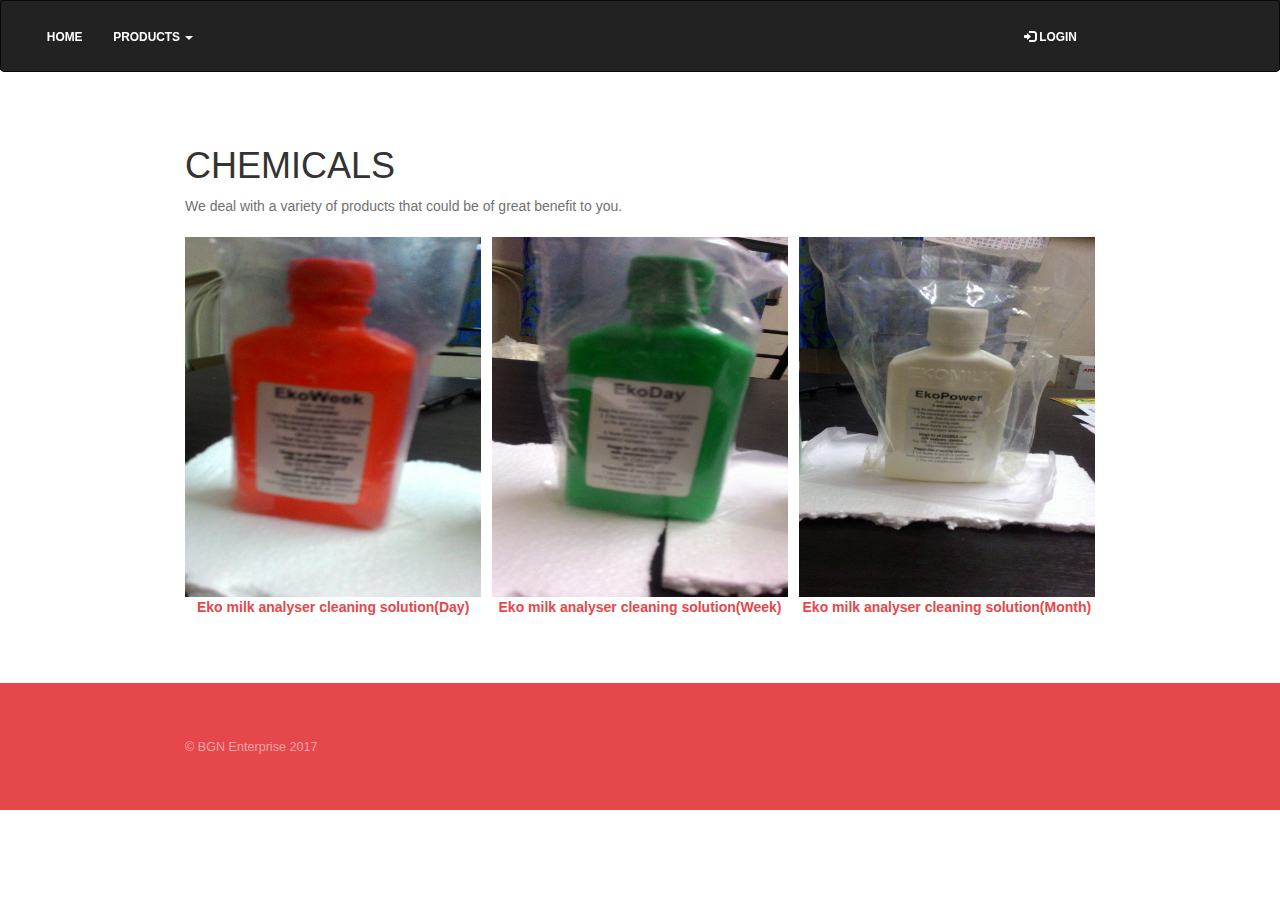
==== chemicals.html @ 7fb0ca2f "Milk products and Chemicals" ====
<!DOCTYPE HTML>

<html>
	<head>
		<title>BGN Enterprise</title>
		<meta charset="utf-8" />
		<meta name="viewport" content="width=device-width, initial-scale=1, user-scalable=no" />
		<link rel="stylesheet" href="assets/css/main.css" />
		<link rel="stylesheet" href="https://maxcdn.bootstrapcdn.com/bootstrap/3.3.7/css/bootstrap.min.css">
  <script src="https://ajax.googleapis.com/ajax/libs/jquery/3.1.1/jquery.min.js"></script>
  <script src="https://maxcdn.bootstrapcdn.com/bootstrap/3.3.7/js/bootstrap.min.js"></script>

  <style>
	.dropdown-submenu {
	    position: relative;
	}

	.dropdown-submenu .dropdown-menu {
	    top: 0;
	    left: 100%;
	    margin-top: -1px;
	}
	</style>
	</head>
	<body>
		<header id="header">
			<nav class="navbar navbar-inverse">
			  <div class="container-fluid">
			    
			    <ul class="nav navbar-nav" style="width: 100%;">
			      <li><a href="index.html">Home</a></li>
			      <li class="dropdown"><a class="dropdown-toggle" data-toggle="dropdown" href="#">Products <span class="caret"></span></a>
			        <ul class="dropdown-menu" style="background: #1c1c1c;">
			    			<li class="dropdown-submenu">
			          	<a class="test" href="#">Hardware - IT <span class="caret"></span></a>
				          <ul class="dropdown-menu" style="background: #1c1c1c;">
					          <li><a href="end_user.html">End User Computing</a></li>
					          <li><a href="server_storage.html">Server Storage</a></li>
					          <li><a href="networking.html">Networking</a></li>
					          <li><a href="printing_sol.html">Printing Solution</a></li>
					        </ul>
			          </li>

			          <li><a href="chemicals.html">Chemicals</a></li>
			          <li><a href="milk_diary.html">Milk Dairy Equipments</a></li>
			        </ul>
			      </li>
			      <li style="padding-right: 15%;" class="pull-right"><a href="#"><span class="glyphicon glyphicon-log-in"></span> Login</a></li>
			      <li>  </li>
			    </ul>
			  </div>
			</nav>
		</header>
		<a href="#menu" class="navPanelToggle"><span class="fa fa-bars"></span></a>
		<!-- Main -->
			<section id="main">
				<div class="inner">
					<header class="major special">
						<h1>Chemicals</h1>
						<p>We deal with a variety of products that could be of great benefit to you.</p>
					</header>

					<!-- Image -->
					<section>
						<div class="box alt">
							<div class="row 50% uniform">
								<div class="4u">
									<span class="image fit"><img src="images/Eko-day.jpg" alt="Laptops" />
										<p style="text-align:center"><b>Eko milk analyser cleaning solution(Day)</b></p>
									</span>
								</div>
								<div class="4u">
									<span class="image fit"><img src="images/Eko-week.jpg" alt="Laptops" />
										<p style="text-align:center"><b>Eko milk analyser cleaning solution(Week)</b></p>
									</span>
								</div>
								<div class="4u">
									<span class="image fit"><img src="images/Eko-month.jpg" alt="Laptops" />
										<p style="text-align:center"><b>Eko milk analyser cleaning solution(Month)</b></p>
									</span>
								</div>
							</div>
						</div>
					</section>
				</div>
			</section>

		<!-- Footer -->
		<section id="footer">
				<div class="inner">
					<div class="copyright">
						&copy; BGN Enterprise 2017
					</div>
				</div>
			</section>
		<!-- Scripts -->
			<script src="assets/js/jquery.min.js"></script>
			<script src="assets/js/skel.min.js"></script>
			<script src="assets/js/util.js"></script>
			<script src="assets/js/main.js"></script>
			<script>
				$(document).ready(function(){
				  $('.dropdown-submenu a.test').on("click", function(e){
				    $(this).next('ul').toggle();
				    e.stopPropagation();
				    e.preventDefault();
				  });
				});
			</script>
	</body>
</html>
---- assets/css/main.css ----
@import url(font-awesome.min.css);
@import url("https://fonts.googleapis.com/css?family=Lato:300,400,700|Pacifico");

/*
	Introspect by TEMPLATED
	templated.co @templatedco
	Released for free under the Creative Commons Attribution 3.0 license (templated.co/license)
*/

/* Reset */

	html, body, div, span, applet, object, iframe, h1, h2, h3, h4, h5, h6, p, blockquote, pre, a, abbr, acronym, address, big, cite, code, del, dfn, em, img, ins, kbd, q, s, samp, small, strike, strong, sub, sup, tt, var, b, u, i, center, dl, dt, dd, ol, ul, li, fieldset, form, label, legend, table, caption, tbody, tfoot, thead, tr, th, td, article, aside, canvas, details, embed, figure, figcaption, footer, header, hgroup, menu, nav, output, ruby, section, summary, time, mark, audio, video {
		margin: 0;
		padding: 0;
		border: 0;
		font-size: 100%;
		font: inherit;
		vertical-align: baseline;
	}

	article, aside, details, figcaption, figure, footer, header, hgroup, menu, nav, section {
		display: block;
	}

	body {
		line-height: 1;
	}

	ol, ul {
		list-style: none;
	}

	blockquote, q {
		quotes: none;
	}

	blockquote:before, blockquote:after, q:before, q:after {
		content: '';
		content: none;
	}

	table {
		border-collapse: collapse;
		border-spacing: 0;
	}

	body {
		-webkit-text-size-adjust: none;
	}

/* Box Model */

	*, *:before, *:after {
		-moz-box-sizing: border-box;
		-webkit-box-sizing: border-box;
		box-sizing: border-box;
	}

/* Containers */

	.container {
		margin-left: auto;
		margin-right: auto;
	}

	.container.\31 25\25 {
		width: 100%;
		max-width: 100em;
		min-width: 80em;
	}

	.container.\37 5\25 {
		width: 60em;
	}

	.container.\35 0\25 {
		width: 40em;
	}

	.container.\32 5\25 {
		width: 20em;
	}

	.container {
		width: 80em;
	}

	@media screen and (max-width: 1680px) {

		.container.\31 25\25 {
			width: 100%;
			max-width: 100em;
			min-width: 80em;
		}

		.container.\37 5\25 {
			width: 60em;
		}

		.container.\35 0\25 {
			width: 40em;
		}

		.container.\32 5\25 {
			width: 20em;
		}

		.container {
			width: 80em;
		}

	}

	@media screen and (max-width: 1280px) {

		.container.\31 25\25 {
			width: 100%;
			max-width: 81.25em;
			min-width: 65em;
		}

		.container.\37 5\25 {
			width: 48.75em;
		}

		.container.\35 0\25 {
			width: 32.5em;
		}

		.container.\32 5\25 {
			width: 16.25em;
		}

		.container {
			width: 65em;
		}

	}

	@media screen and (max-width: 980px) {

		.container.\31 25\25 {
			width: 100%;
			max-width: 112.5%;
			min-width: 90%;
		}

		.container.\37 5\25 {
			width: 67.5%;
		}

		.container.\35 0\25 {
			width: 45%;
		}

		.container.\32 5\25 {
			width: 22.5%;
		}

		.container {
			width: 90%;
		}

	}

	@media screen and (max-width: 736px) {

		.container.\31 25\25 {
			width: 100%;
			max-width: 112.5%;
			min-width: 90%;
		}

		.container.\37 5\25 {
			width: 67.5%;
		}

		.container.\35 0\25 {
			width: 45%;
		}

		.container.\32 5\25 {
			width: 22.5%;
		}

		.container {
			width: 90% !important;
		}

	}

	@media screen and (max-width: 480px) {

		.container.\31 25\25 {
			width: 100%;
			max-width: 112.5%;
			min-width: 90%;
		}

		.container.\37 5\25 {
			width: 67.5%;
		}

		.container.\35 0\25 {
			width: 45%;
		}

		.container.\32 5\25 {
			width: 22.5%;
		}

		.container {
			width: 90% !important;
		}

	}

/* Grid */

	.row {
		border-bottom: solid 1px transparent;
		-moz-box-sizing: border-box;
		-webkit-box-sizing: border-box;
		box-sizing: border-box;
	}

	.row > * {
		float: left;
		-moz-box-sizing: border-box;
		-webkit-box-sizing: border-box;
		box-sizing: border-box;
	}

	.row:after, .row:before {
		content: '';
		display: block;
		clear: both;
		height: 0;
	}

	.row.uniform > * > :first-child {
		margin-top: 0;
	}

	.row.uniform > * > :last-child {
		margin-bottom: 0;
	}

	.row.\30 \25 > * {
		padding: 0 0 0 0em;
	}

	.row.\30 \25 {
		margin: 0 0 -1px 0em;
	}

	.row.uniform.\30 \25 > * {
		padding: 0em 0 0 0em;
	}

	.row.uniform.\30 \25 {
		margin: 0em 0 -1px 0em;
	}

	.row > * {
		padding: 0 0 0 2em;
	}

	.row {
		margin: 0 0 -1px -2em;
	}

	.row.uniform > * {
		padding: 2em 0 0 2em;
	}

	.row.uniform {
		margin: -2em 0 -1px -2em;
	}

	.row.\32 00\25 > * {
		padding: 0 0 0 4em;
	}

	.row.\32 00\25 {
		margin: 0 0 -1px -4em;
	}

	.row.uniform.\32 00\25 > * {
		padding: 4em 0 0 4em;
	}

	.row.uniform.\32 00\25 {
		margin: -4em 0 -1px -4em;
	}

	.row.\31 50\25 > * {
		padding: 0 0 0 3em;
	}

	.row.\31 50\25 {
		margin: 0 0 -1px -3em;
	}

	.row.uniform.\31 50\25 > * {
		padding: 3em 0 0 3em;
	}

	.row.uniform.\31 50\25 {
		margin: -3em 0 -1px -3em;
	}

	.row.\35 0\25 > * {
		padding: 0 0 0 1em;
	}

	.row.\35 0\25 {
		margin: 0 0 -1px -1em;
	}

	.row.uniform.\35 0\25 > * {
		padding: 1em 0 0 1em;
	}

	.row.uniform.\35 0\25 {
		margin: -1em 0 -1px -1em;
	}

	.row.\32 5\25 > * {
		padding: 0 0 0 0.5em;
	}

	.row.\32 5\25 {
		margin: 0 0 -1px -0.5em;
	}

	.row.uniform.\32 5\25 > * {
		padding: 0.5em 0 0 0.5em;
	}

	.row.uniform.\32 5\25 {
		margin: -0.5em 0 -1px -0.5em;
	}

	.\31 2u, .\31 2u\24 {
		width: 100%;
		clear: none;
		margin-left: 0;
	}

	.\31 1u, .\31 1u\24 {
		width: 91.6666666667%;
		clear: none;
		margin-left: 0;
	}

	.\31 0u, .\31 0u\24 {
		width: 83.3333333333%;
		clear: none;
		margin-left: 0;
	}

	.\39 u, .\39 u\24 {
		width: 75%;
		clear: none;
		margin-left: 0;
	}

	.\38 u, .\38 u\24 {
		width: 66.6666666667%;
		clear: none;
		margin-left: 0;
	}

	.\37 u, .\37 u\24 {
		width: 58.3333333333%;
		clear: none;
		margin-left: 0;
	}

	.\36 u, .\36 u\24 {
		width: 50%;
		clear: none;
		margin-left: 0;
	}

	.\35 u, .\35 u\24 {
		width: 41.6666666667%;
		clear: none;
		margin-left: 0;
	}

	.\34 u, .\34 u\24 {
		width: 33.3333333333%;
		clear: none;
		margin-left: 0;
	}

	.\33 u, .\33 u\24 {
		width: 25%;
		clear: none;
		margin-left: 0;
	}

	.\32 u, .\32 u\24 {
		width: 16.6666666667%;
		clear: none;
		margin-left: 0;
	}

	.\31 u, .\31 u\24 {
		width: 8.3333333333%;
		clear: none;
		margin-left: 0;
	}

	.\31 2u\24 + *,
	.\31 1u\24 + *,
	.\31 0u\24 + *,
	.\39 u\24 + *,
	.\38 u\24 + *,
	.\37 u\24 + *,
	.\36 u\24 + *,
	.\35 u\24 + *,
	.\34 u\24 + *,
	.\33 u\24 + *,
	.\32 u\24 + *,
	.\31 u\24 + * {
		clear: left;
	}

	.\-11u {
		margin-left: 91.66667%;
	}

	.\-10u {
		margin-left: 83.33333%;
	}

	.\-9u {
		margin-left: 75%;
	}

	.\-8u {
		margin-left: 66.66667%;
	}

	.\-7u {
		margin-left: 58.33333%;
	}

	.\-6u {
		margin-left: 50%;
	}

	.\-5u {
		margin-left: 41.66667%;
	}

	.\-4u {
		margin-left: 33.33333%;
	}

	.\-3u {
		margin-left: 25%;
	}

	.\-2u {
		margin-left: 16.66667%;
	}

	.\-1u {
		margin-left: 8.33333%;
	}

	@media screen and (max-width: 1680px) {

		.row > * {
			padding: 0 0 0 2em;
		}

		.row {
			margin: 0 0 -1px -2em;
		}

		.row.uniform > * {
			padding: 2em 0 0 2em;
		}

		.row.uniform {
			margin: -2em 0 -1px -2em;
		}

		.row.\32 00\25 > * {
			padding: 0 0 0 4em;
		}

		.row.\32 00\25 {
			margin: 0 0 -1px -4em;
		}

		.row.uniform.\32 00\25 > * {
			padding: 4em 0 0 4em;
		}

		.row.uniform.\32 00\25 {
			margin: -4em 0 -1px -4em;
		}

		.row.\31 50\25 > * {
			padding: 0 0 0 3em;
		}

		.row.\31 50\25 {
			margin: 0 0 -1px -3em;
		}

		.row.uniform.\31 50\25 > * {
			padding: 3em 0 0 3em;
		}

		.row.uniform.\31 50\25 {
			margin: -3em 0 -1px -3em;
		}

		.row.\35 0\25 > * {
			padding: 0 0 0 1em;
		}

		.row.\35 0\25 {
			margin: 0 0 -1px -1em;
		}

		.row.uniform.\35 0\25 > * {
			padding: 1em 0 0 1em;
		}

		.row.uniform.\35 0\25 {
			margin: -1em 0 -1px -1em;
		}

		.row.\32 5\25 > * {
			padding: 0 0 0 0.5em;
		}

		.row.\32 5\25 {
			margin: 0 0 -1px -0.5em;
		}

		.row.uniform.\32 5\25 > * {
			padding: 0.5em 0 0 0.5em;
		}

		.row.uniform.\32 5\25 {
			margin: -0.5em 0 -1px -0.5em;
		}

		.\31 2u\28xlarge\29, .\31 2u\24\28xlarge\29 {
			width: 100%;
			clear: none;
			margin-left: 0;
		}

		.\31 1u\28xlarge\29, .\31 1u\24\28xlarge\29 {
			width: 91.6666666667%;
			clear: none;
			margin-left: 0;
		}

		.\31 0u\28xlarge\29, .\31 0u\24\28xlarge\29 {
			width: 83.3333333333%;
			clear: none;
			margin-left: 0;
		}

		.\39 u\28xlarge\29, .\39 u\24\28xlarge\29 {
			width: 75%;
			clear: none;
			margin-left: 0;
		}

		.\38 u\28xlarge\29, .\38 u\24\28xlarge\29 {
			width: 66.6666666667%;
			clear: none;
			margin-left: 0;
		}

		.\37 u\28xlarge\29, .\37 u\24\28xlarge\29 {
			width: 58.3333333333%;
			clear: none;
			margin-left: 0;
		}

		.\36 u\28xlarge\29, .\36 u\24\28xlarge\29 {
			width: 50%;
			clear: none;
			margin-left: 0;
		}

		.\35 u\28xlarge\29, .\35 u\24\28xlarge\29 {
			width: 41.6666666667%;
			clear: none;
			margin-left: 0;
		}

		.\34 u\28xlarge\29, .\34 u\24\28xlarge\29 {
			width: 33.3333333333%;
			clear: none;
			margin-left: 0;
		}

		.\33 u\28xlarge\29, .\33 u\24\28xlarge\29 {
			width: 25%;
			clear: none;
			margin-left: 0;
		}

		.\32 u\28xlarge\29, .\32 u\24\28xlarge\29 {
			width: 16.6666666667%;
			clear: none;
			margin-left: 0;
		}

		.\31 u\28xlarge\29, .\31 u\24\28xlarge\29 {
			width: 8.3333333333%;
			clear: none;
			margin-left: 0;
		}

		.\31 2u\24\28xlarge\29 + *,
		.\31 1u\24\28xlarge\29 + *,
		.\31 0u\24\28xlarge\29 + *,
		.\39 u\24\28xlarge\29 + *,
		.\38 u\24\28xlarge\29 + *,
		.\37 u\24\28xlarge\29 + *,
		.\36 u\24\28xlarge\29 + *,
		.\35 u\24\28xlarge\29 + *,
		.\34 u\24\28xlarge\29 + *,
		.\33 u\24\28xlarge\29 + *,
		.\32 u\24\28xlarge\29 + *,
		.\31 u\24\28xlarge\29 + * {
			clear: left;
		}

		.\-11u\28xlarge\29 {
			margin-left: 91.66667%;
		}

		.\-10u\28xlarge\29 {
			margin-left: 83.33333%;
		}

		.\-9u\28xlarge\29 {
			margin-left: 75%;
		}

		.\-8u\28xlarge\29 {
			margin-left: 66.66667%;
		}

		.\-7u\28xlarge\29 {
			margin-left: 58.33333%;
		}

		.\-6u\28xlarge\29 {
			margin-left: 50%;
		}

		.\-5u\28xlarge\29 {
			margin-left: 41.66667%;
		}

		.\-4u\28xlarge\29 {
			margin-left: 33.33333%;
		}

		.\-3u\28xlarge\29 {
			margin-left: 25%;
		}

		.\-2u\28xlarge\29 {
			margin-left: 16.66667%;
		}

		.\-1u\28xlarge\29 {
			margin-left: 8.33333%;
		}

	}

	@media screen and (max-width: 1280px) {

		.row > * {
			padding: 0 0 0 1.5em;
		}

		.row {
			margin: 0 0 -1px -1.5em;
		}

		.row.uniform > * {
			padding: 1.5em 0 0 1.5em;
		}

		.row.uniform {
			margin: -1.5em 0 -1px -1.5em;
		}

		.row.\32 00\25 > * {
			padding: 0 0 0 3em;
		}

		.row.\32 00\25 {
			margin: 0 0 -1px -3em;
		}

		.row.uniform.\32 00\25 > * {
			padding: 3em 0 0 3em;
		}

		.row.uniform.\32 00\25 {
			margin: -3em 0 -1px -3em;
		}

		.row.\31 50\25 > * {
			padding: 0 0 0 2.25em;
		}

		.row.\31 50\25 {
			margin: 0 0 -1px -2.25em;
		}

		.row.uniform.\31 50\25 > * {
			padding: 2.25em 0 0 2.25em;
		}

		.row.uniform.\31 50\25 {
			margin: -2.25em 0 -1px -2.25em;
		}

		.row.\35 0\25 > * {
			padding: 0 0 0 0.75em;
		}

		.row.\35 0\25 {
			margin: 0 0 -1px -0.75em;
		}

		.row.uniform.\35 0\25 > * {
			padding: 0.75em 0 0 0.75em;
		}

		.row.uniform.\35 0\25 {
			margin: -0.75em 0 -1px -0.75em;
		}

		.row.\32 5\25 > * {
			padding: 0 0 0 0.375em;
		}

		.row.\32 5\25 {
			margin: 0 0 -1px -0.375em;
		}

		.row.uniform.\32 5\25 > * {
			padding: 0.375em 0 0 0.375em;
		}

		.row.uniform.\32 5\25 {
			margin: -0.375em 0 -1px -0.375em;
		}

		.\31 2u\28large\29, .\31 2u\24\28large\29 {
			width: 100%;
			clear: none;
			margin-left: 0;
		}

		.\31 1u\28large\29, .\31 1u\24\28large\29 {
			width: 91.6666666667%;
			clear: none;
			margin-left: 0;
		}

		.\31 0u\28large\29, .\31 0u\24\28large\29 {
			width: 83.3333333333%;
			clear: none;
			margin-left: 0;
		}

		.\39 u\28large\29, .\39 u\24\28large\29 {
			width: 75%;
			clear: none;
			margin-left: 0;
		}

		.\38 u\28large\29, .\38 u\24\28large\29 {
			width: 66.6666666667%;
			clear: none;
			margin-left: 0;
		}

		.\37 u\28large\29, .\37 u\24\28large\29 {
			width: 58.3333333333%;
			clear: none;
			margin-left: 0;
		}

		.\36 u\28large\29, .\36 u\24\28large\29 {
			width: 50%;
			clear: none;
			margin-left: 0;
		}

		.\35 u\28large\29, .\35 u\24\28large\29 {
			width: 41.6666666667%;
			clear: none;
			margin-left: 0;
		}

		.\34 u\28large\29, .\34 u\24\28large\29 {
			width: 33.3333333333%;
			clear: none;
			margin-left: 0;
		}

		.\33 u\28large\29, .\33 u\24\28large\29 {
			width: 25%;
			clear: none;
			margin-left: 0;
		}

		.\32 u\28large\29, .\32 u\24\28large\29 {
			width: 16.6666666667%;
			clear: none;
			margin-left: 0;
		}

		.\31 u\28large\29, .\31 u\24\28large\29 {
			width: 8.3333333333%;
			clear: none;
			margin-left: 0;
		}

		.\31 2u\24\28large\29 + *,
		.\31 1u\24\28large\29 + *,
		.\31 0u\24\28large\29 + *,
		.\39 u\24\28large\29 + *,
		.\38 u\24\28large\29 + *,
		.\37 u\24\28large\29 + *,
		.\36 u\24\28large\29 + *,
		.\35 u\24\28large\29 + *,
		.\34 u\24\28large\29 + *,
		.\33 u\24\28large\29 + *,
		.\32 u\24\28large\29 + *,
		.\31 u\24\28large\29 + * {
			clear: left;
		}

		.\-11u\28large\29 {
			margin-left: 91.66667%;
		}

		.\-10u\28large\29 {
			margin-left: 83.33333%;
		}

		.\-9u\28large\29 {
			margin-left: 75%;
		}

		.\-8u\28large\29 {
			margin-left: 66.66667%;
		}

		.\-7u\28large\29 {
			margin-left: 58.33333%;
		}

		.\-6u\28large\29 {
			margin-left: 50%;
		}

		.\-5u\28large\29 {
			margin-left: 41.66667%;
		}

		.\-4u\28large\29 {
			margin-left: 33.33333%;
		}

		.\-3u\28large\29 {
			margin-left: 25%;
		}

		.\-2u\28large\29 {
			margin-left: 16.66667%;
		}

		.\-1u\28large\29 {
			margin-left: 8.33333%;
		}

	}

	@media screen and (max-width: 980px) {

		.row > * {
			padding: 0 0 0 1.5em;
		}

		.row {
			margin: 0 0 -1px -1.5em;
		}

		.row.uniform > * {
			padding: 1.5em 0 0 1.5em;
		}

		.row.uniform {
			margin: -1.5em 0 -1px -1.5em;
		}

		.row.\32 00\25 > * {
			padding: 0 0 0 3em;
		}

		.row.\32 00\25 {
			margin: 0 0 -1px -3em;
		}

		.row.uniform.\32 00\25 > * {
			padding: 3em 0 0 3em;
		}

		.row.uniform.\32 00\25 {
			margin: -3em 0 -1px -3em;
		}

		.row.\31 50\25 > * {
			padding: 0 0 0 2.25em;
		}

		.row.\31 50\25 {
			margin: 0 0 -1px -2.25em;
		}

		.row.uniform.\31 50\25 > * {
			padding: 2.25em 0 0 2.25em;
		}

		.row.uniform.\31 50\25 {
			margin: -2.25em 0 -1px -2.25em;
		}

		.row.\35 0\25 > * {
			padding: 0 0 0 0.75em;
		}

		.row.\35 0\25 {
			margin: 0 0 -1px -0.75em;
		}

		.row.uniform.\35 0\25 > * {
			padding: 0.75em 0 0 0.75em;
		}

		.row.uniform.\35 0\25 {
			margin: -0.75em 0 -1px -0.75em;
		}

		.row.\32 5\25 > * {
			padding: 0 0 0 0.375em;
		}

		.row.\32 5\25 {
			margin: 0 0 -1px -0.375em;
		}

		.row.uniform.\32 5\25 > * {
			padding: 0.375em 0 0 0.375em;
		}

		.row.uniform.\32 5\25 {
			margin: -0.375em 0 -1px -0.375em;
		}

		.\31 2u\28medium\29, .\31 2u\24\28medium\29 {
			width: 100%;
			clear: none;
			margin-left: 0;
		}

		.\31 1u\28medium\29, .\31 1u\24\28medium\29 {
			width: 91.6666666667%;
			clear: none;
			margin-left: 0;
		}

		.\31 0u\28medium\29, .\31 0u\24\28medium\29 {
			width: 83.3333333333%;
			clear: none;
			margin-left: 0;
		}

		.\39 u\28medium\29, .\39 u\24\28medium\29 {
			width: 75%;
			clear: none;
			margin-left: 0;
		}

		.\38 u\28medium\29, .\38 u\24\28medium\29 {
			width: 66.6666666667%;
			clear: none;
			margin-left: 0;
		}

		.\37 u\28medium\29, .\37 u\24\28medium\29 {
			width: 58.3333333333%;
			clear: none;
			margin-left: 0;
		}

		.\36 u\28medium\29, .\36 u\24\28medium\29 {
			width: 50%;
			clear: none;
			margin-left: 0;
		}

		.\35 u\28medium\29, .\35 u\24\28medium\29 {
			width: 41.6666666667%;
			clear: none;
			margin-left: 0;
		}

		.\34 u\28medium\29, .\34 u\24\28medium\29 {
			width: 33.3333333333%;
			clear: none;
			margin-left: 0;
		}

		.\33 u\28medium\29, .\33 u\24\28medium\29 {
			width: 25%;
			clear: none;
			margin-left: 0;
		}

		.\32 u\28medium\29, .\32 u\24\28medium\29 {
			width: 16.6666666667%;
			clear: none;
			margin-left: 0;
		}

		.\31 u\28medium\29, .\31 u\24\28medium\29 {
			width: 8.3333333333%;
			clear: none;
			margin-left: 0;
		}

		.\31 2u\24\28medium\29 + *,
		.\31 1u\24\28medium\29 + *,
		.\31 0u\24\28medium\29 + *,
		.\39 u\24\28medium\29 + *,
		.\38 u\24\28medium\29 + *,
		.\37 u\24\28medium\29 + *,
		.\36 u\24\28medium\29 + *,
		.\35 u\24\28medium\29 + *,
		.\34 u\24\28medium\29 + *,
		.\33 u\24\28medium\29 + *,
		.\32 u\24\28medium\29 + *,
		.\31 u\24\28medium\29 + * {
			clear: left;
		}

		.\-11u\28medium\29 {
			margin-left: 91.66667%;
		}

		.\-10u\28medium\29 {
			margin-left: 83.33333%;
		}

		.\-9u\28medium\29 {
			margin-left: 75%;
		}

		.\-8u\28medium\29 {
			margin-left: 66.66667%;
		}

		.\-7u\28medium\29 {
			margin-left: 58.33333%;
		}

		.\-6u\28medium\29 {
			margin-left: 50%;
		}

		.\-5u\28medium\29 {
			margin-left: 41.66667%;
		}

		.\-4u\28medium\29 {
			margin-left: 33.33333%;
		}

		.\-3u\28medium\29 {
			margin-left: 25%;
		}

		.\-2u\28medium\29 {
			margin-left: 16.66667%;
		}

		.\-1u\28medium\29 {
			margin-left: 8.33333%;
		}

	}

	@media screen and (max-width: 736px) {

		.row > * {
			padding: 0 0 0 1.25em;
		}

		.row {
			margin: 0 0 -1px -1.25em;
		}

		.row.uniform > * {
			padding: 1.25em 0 0 1.25em;
		}

		.row.uniform {
			margin: -1.25em 0 -1px -1.25em;
		}

		.row.\32 00\25 > * {
			padding: 0 0 0 2.5em;
		}

		.row.\32 00\25 {
			margin: 0 0 -1px -2.5em;
		}

		.row.uniform.\32 00\25 > * {
			padding: 2.5em 0 0 2.5em;
		}

		.row.uniform.\32 00\25 {
			margin: -2.5em 0 -1px -2.5em;
		}

		.row.\31 50\25 > * {
			padding: 0 0 0 1.875em;
		}

		.row.\31 50\25 {
			margin: 0 0 -1px -1.875em;
		}

		.row.uniform.\31 50\25 > * {
			padding: 1.875em 0 0 1.875em;
		}

		.row.uniform.\31 50\25 {
			margin: -1.875em 0 -1px -1.875em;
		}

		.row.\35 0\25 > * {
			padding: 0 0 0 0.625em;
		}

		.row.\35 0\25 {
			margin: 0 0 -1px -0.625em;
		}

		.row.uniform.\35 0\25 > * {
			padding: 0.625em 0 0 0.625em;
		}

		.row.uniform.\35 0\25 {
			margin: -0.625em 0 -1px -0.625em;
		}

		.row.\32 5\25 > * {
			padding: 0 0 0 0.3125em;
		}

		.row.\32 5\25 {
			margin: 0 0 -1px -0.3125em;
		}

		.row.uniform.\32 5\25 > * {
			padding: 0.3125em 0 0 0.3125em;
		}

		.row.uniform.\32 5\25 {
			margin: -0.3125em 0 -1px -0.3125em;
		}

		.\31 2u\28small\29, .\31 2u\24\28small\29 {
			width: 100%;
			clear: none;
			margin-left: 0;
		}

		.\31 1u\28small\29, .\31 1u\24\28small\29 {
			width: 91.6666666667%;
			clear: none;
			margin-left: 0;
		}

		.\31 0u\28small\29, .\31 0u\24\28small\29 {
			width: 83.3333333333%;
			clear: none;
			margin-left: 0;
		}

		.\39 u\28small\29, .\39 u\24\28small\29 {
			width: 75%;
			clear: none;
			margin-left: 0;
		}

		.\38 u\28small\29, .\38 u\24\28small\29 {
			width: 66.6666666667%;
			clear: none;
			margin-left: 0;
		}

		.\37 u\28small\29, .\37 u\24\28small\29 {
			width: 58.3333333333%;
			clear: none;
			margin-left: 0;
		}

		.\36 u\28small\29, .\36 u\24\28small\29 {
			width: 50%;
			clear: none;
			margin-left: 0;
		}

		.\35 u\28small\29, .\35 u\24\28small\29 {
			width: 41.6666666667%;
			clear: none;
			margin-left: 0;
		}

		.\34 u\28small\29, .\34 u\24\28small\29 {
			width: 33.3333333333%;
			clear: none;
			margin-left: 0;
		}

		.\33 u\28small\29, .\33 u\24\28small\29 {
			width: 25%;
			clear: none;
			margin-left: 0;
		}

		.\32 u\28small\29, .\32 u\24\28small\29 {
			width: 16.6666666667%;
			clear: none;
			margin-left: 0;
		}

		.\31 u\28small\29, .\31 u\24\28small\29 {
			width: 8.3333333333%;
			clear: none;
			margin-left: 0;
		}

		.\31 2u\24\28small\29 + *,
		.\31 1u\24\28small\29 + *,
		.\31 0u\24\28small\29 + *,
		.\39 u\24\28small\29 + *,
		.\38 u\24\28small\29 + *,
		.\37 u\24\28small\29 + *,
		.\36 u\24\28small\29 + *,
		.\35 u\24\28small\29 + *,
		.\34 u\24\28small\29 + *,
		.\33 u\24\28small\29 + *,
		.\32 u\24\28small\29 + *,
		.\31 u\24\28small\29 + * {
			clear: left;
		}

		.\-11u\28small\29 {
			margin-left: 91.66667%;
		}

		.\-10u\28small\29 {
			margin-left: 83.33333%;
		}

		.\-9u\28small\29 {
			margin-left: 75%;
		}

		.\-8u\28small\29 {
			margin-left: 66.66667%;
		}

		.\-7u\28small\29 {
			margin-left: 58.33333%;
		}

		.\-6u\28small\29 {
			margin-left: 50%;
		}

		.\-5u\28small\29 {
			margin-left: 41.66667%;
		}

		.\-4u\28small\29 {
			margin-left: 33.33333%;
		}

		.\-3u\28small\29 {
			margin-left: 25%;
		}

		.\-2u\28small\29 {
			margin-left: 16.66667%;
		}

		.\-1u\28small\29 {
			margin-left: 8.33333%;
		}

	}

	@media screen and (max-width: 480px) {

		.row > * {
			padding: 0 0 0 1.25em;
		}

		.row {
			margin: 0 0 -1px -1.25em;
		}

		.row.uniform > * {
			padding: 1.25em 0 0 1.25em;
		}

		.row.uniform {
			margin: -1.25em 0 -1px -1.25em;
		}

		.row.\32 00\25 > * {
			padding: 0 0 0 2.5em;
		}

		.row.\32 00\25 {
			margin: 0 0 -1px -2.5em;
		}

		.row.uniform.\32 00\25 > * {
			padding: 2.5em 0 0 2.5em;
		}

		.row.uniform.\32 00\25 {
			margin: -2.5em 0 -1px -2.5em;
		}

		.row.\31 50\25 > * {
			padding: 0 0 0 1.875em;
		}

		.row.\31 50\25 {
			margin: 0 0 -1px -1.875em;
		}

		.row.uniform.\31 50\25 > * {
			padding: 1.875em 0 0 1.875em;
		}

		.row.uniform.\31 50\25 {
			margin: -1.875em 0 -1px -1.875em;
		}

		.row.\35 0\25 > * {
			padding: 0 0 0 0.625em;
		}

		.row.\35 0\25 {
			margin: 0 0 -1px -0.625em;
		}

		.row.uniform.\35 0\25 > * {
			padding: 0.625em 0 0 0.625em;
		}

		.row.uniform.\35 0\25 {
			margin: -0.625em 0 -1px -0.625em;
		}

		.row.\32 5\25 > * {
			padding: 0 0 0 0.3125em;
		}

		.row.\32 5\25 {
			margin: 0 0 -1px -0.3125em;
		}

		.row.uniform.\32 5\25 > * {
			padding: 0.3125em 0 0 0.3125em;
		}

		.row.uniform.\32 5\25 {
			margin: -0.3125em 0 -1px -0.3125em;
		}

		.\31 2u\28xsmall\29, .\31 2u\24\28xsmall\29 {
			width: 100%;
			clear: none;
			margin-left: 0;
		}

		.\31 1u\28xsmall\29, .\31 1u\24\28xsmall\29 {
			width: 91.6666666667%;
			clear: none;
			margin-left: 0;
		}

		.\31 0u\28xsmall\29, .\31 0u\24\28xsmall\29 {
			width: 83.3333333333%;
			clear: none;
			margin-left: 0;
		}

		.\39 u\28xsmall\29, .\39 u\24\28xsmall\29 {
			width: 75%;
			clear: none;
			margin-left: 0;
		}

		.\38 u\28xsmall\29, .\38 u\24\28xsmall\29 {
			width: 66.6666666667%;
			clear: none;
			margin-left: 0;
		}

		.\37 u\28xsmall\29, .\37 u\24\28xsmall\29 {
			width: 58.3333333333%;
			clear: none;
			margin-left: 0;
		}

		.\36 u\28xsmall\29, .\36 u\24\28xsmall\29 {
			width: 50%;
			clear: none;
			margin-left: 0;
		}

		.\35 u\28xsmall\29, .\35 u\24\28xsmall\29 {
			width: 41.6666666667%;
			clear: none;
			margin-left: 0;
		}

		.\34 u\28xsmall\29, .\34 u\24\28xsmall\29 {
			width: 33.3333333333%;
			clear: none;
			margin-left: 0;
		}

		.\33 u\28xsmall\29, .\33 u\24\28xsmall\29 {
			width: 25%;
			clear: none;
			margin-left: 0;
		}

		.\32 u\28xsmall\29, .\32 u\24\28xsmall\29 {
			width: 16.6666666667%;
			clear: none;
			margin-left: 0;
		}

		.\31 u\28xsmall\29, .\31 u\24\28xsmall\29 {
			width: 8.3333333333%;
			clear: none;
			margin-left: 0;
		}

		.\31 2u\24\28xsmall\29 + *,
		.\31 1u\24\28xsmall\29 + *,
		.\31 0u\24\28xsmall\29 + *,
		.\39 u\24\28xsmall\29 + *,
		.\38 u\24\28xsmall\29 + *,
		.\37 u\24\28xsmall\29 + *,
		.\36 u\24\28xsmall\29 + *,
		.\35 u\24\28xsmall\29 + *,
		.\34 u\24\28xsmall\29 + *,
		.\33 u\24\28xsmall\29 + *,
		.\32 u\24\28xsmall\29 + *,
		.\31 u\24\28xsmall\29 + * {
			clear: left;
		}

		.\-11u\28xsmall\29 {
			margin-left: 91.66667%;
		}

		.\-10u\28xsmall\29 {
			margin-left: 83.33333%;
		}

		.\-9u\28xsmall\29 {
			margin-left: 75%;
		}

		.\-8u\28xsmall\29 {
			margin-left: 66.66667%;
		}

		.\-7u\28xsmall\29 {
			margin-left: 58.33333%;
		}

		.\-6u\28xsmall\29 {
			margin-left: 50%;
		}

		.\-5u\28xsmall\29 {
			margin-left: 41.66667%;
		}

		.\-4u\28xsmall\29 {
			margin-left: 33.33333%;
		}

		.\-3u\28xsmall\29 {
			margin-left: 25%;
		}

		.\-2u\28xsmall\29 {
			margin-left: 16.66667%;
		}

		.\-1u\28xsmall\29 {
			margin-left: 8.33333%;
		}

	}

/* Basic */

	@-ms-viewport {
		width: device-width;
	}

	body {
		-ms-overflow-style: scrollbar;
	}

	@media screen and (max-width: 480px) {

		html, body {
			min-width: 320px;
		}

	}

	body {
		background: #fff;
	}

		body.is-loading *, body.is-loading *:before, body.is-loading *:after {
			-moz-animation: none !important;
			-webkit-animation: none !important;
			-ms-animation: none !important;
			animation: none !important;
			-moz-transition: none !important;
			-webkit-transition: none !important;
			-ms-transition: none !important;
			transition: none !important;
		}

/* Type */

	body {
		background-color: #fff;
		color: #111111;
	}

	body, input, select, textarea {
		font-family: "Lato", sans-serif;
		font-size: 15pt;
		font-weight: 300;
		line-height: 2;
	}

		@media screen and (max-width: 1680px) {

			body, input, select, textarea {
				font-size: 13pt;
			}

		}

		@media screen and (max-width: 1280px) {

			body, input, select, textarea {
				font-size: 13pt;
			}

		}

		@media screen and (max-width: 980px) {

			body, input, select, textarea {
				font-size: 12pt;
			}

		}

		@media screen and (max-width: 736px) {

			body, input, select, textarea {
				font-size: 12pt;
			}

		}

		@media screen and (max-width: 480px) {

			body, input, select, textarea {
				font-size: 12pt;
			}

		}

	a {
		-moz-transition: color 0.2s ease-in-out;
		-webkit-transition: color 0.2s ease-in-out;
		-ms-transition: color 0.2s ease-in-out;
		transition: color 0.2s ease-in-out;
		text-decoration: none;
	}

		a:hover {
			text-decoration: underline;
		}

	strong, b {
		font-weight: 700;
	}

	em, i {
		font-style: italic;
	}

	p {
		margin: 0 0 2em 0;
	}

	h1, h2, h3, h4, h5, h6 {
		font-weight: 700;
		line-height: 1.5;
		margin: 0 0 1em 0;
		text-transform: uppercase;
	}

		h1 a, h2 a, h3 a, h4 a, h5 a, h6 a {
			color: inherit;
			text-decoration: none;
		}

	h1 {
		font-size: 2em;
		margin: 0 0 0.25em 0;
	}

	h2 {
		font-size: 1.75em;
	}

	h3 {
		font-size: 1.35em;
	}

	h4 {
		font-size: 1.1em;
	}

	h5 {
		font-size: 0.9em;
	}

	h6 {
		font-size: 0.7em;
	}

	@media screen and (max-width: 736px) {

		h1 {
			font-size: 1.5em;
		}

		h2 {
			font-size: 1.25em;
		}

		h3 {
			font-size: 1.1em;
		}

	}

	sub {
		font-size: 0.8em;
		position: relative;
		top: 0.5em;
	}

	sup {
		font-size: 0.8em;
		position: relative;
		top: -0.5em;
	}

	blockquote {
		border-left: solid 4px;
		font-style: italic;
		margin: 0 0 2em 0;
		padding: 0.5em 0 0.5em 2em;
	}

	code {
		border-radius: 0;
		border: solid 1px;
		font-family: "Courier New", monospace;
		font-size: 0.9em;
		margin: 0 0.25em;
		padding: 0.25em 0.65em;
	}

	pre {
		-webkit-overflow-scrolling: touch;
		font-family: "Courier New", monospace;
		font-size: 0.9em;
		margin: 0 0 2em 0;
	}

		pre code {
			display: block;
			line-height: 1.75;
			padding: 1em 1.5em;
			overflow-x: auto;
		}

	hr {
		border: 0;
		border-bottom: solid 1px;
		margin: 2em 0;
	}

		hr.major {
			margin: 3em 0;
		}

	.align-left {
		text-align: left;
	}

	.align-center {
		text-align: center;
	}

	.align-right {
		text-align: right;
	}

	input, select, textarea {
		color: #e5474b;
	}

	a {
		color: #e5474b;
	}

	strong, b {
		color: #e5474b;
	}

	h1, h2, h3, h4, h5, h6 {
		color: #e5474b;
	}

	blockquote {
		border-left-color: #e5474b;
	}

	code {
		background: none;
		border-color: #e5474b;
	}

	hr {
		border-bottom-color: #e5474b;
	}

/* Box */

	.box {
		border-radius: 0;
		border: solid 1px;
		margin-bottom: 2em;
		padding: 1.5em;
	}

		.box > :last-child,
		.box > :last-child > :last-child,
		.box > :last-child > :last-child > :last-child {
			margin-bottom: 0;
		}

		.box.alt {
			border: 0;
			border-radius: 0;
			padding: 0;
		}

	.box {
		border-color: #e5474b;
	}

/* Button */

	input[type="submit"],
	input[type="reset"],
	input[type="button"],
	button,
	.button {
		-moz-appearance: none;
		-webkit-appearance: none;
		-ms-appearance: none;
		appearance: none;
		-moz-transition: background-color 0.2s ease-in-out, color 0.2s ease-in-out;
		-webkit-transition: background-color 0.2s ease-in-out, color 0.2s ease-in-out;
		-ms-transition: background-color 0.2s ease-in-out, color 0.2s ease-in-out;
		transition: background-color 0.2s ease-in-out, color 0.2s ease-in-out;
		border-radius: 0;
		border: 0;
		cursor: pointer;
		display: inline-block;
		font-size: .8em;
		font-weight: 700;
		height: 3.5em;
		line-height: 3.65em;
		padding: 0 2.25em;
		text-align: center;
		text-decoration: none;
		text-transform: uppercase;
		white-space: nowrap;
	}

		input[type="submit"]:hover,
		input[type="reset"]:hover,
		input[type="button"]:hover,
		button:hover,
		.button:hover {
			text-decoration: none;
		}

		input[type="submit"].icon,
		input[type="reset"].icon,
		input[type="button"].icon,
		button.icon,
		.button.icon {
			padding-left: 1.35em;
		}

			input[type="submit"].icon:before,
			input[type="reset"].icon:before,
			input[type="button"].icon:before,
			button.icon:before,
			.button.icon:before {
				margin-right: 0.5em;
			}

		input[type="submit"].fit,
		input[type="reset"].fit,
		input[type="button"].fit,
		button.fit,
		.button.fit {
			display: block;
			margin: 0 0 1em 0;
			width: 100%;
		}

		input[type="submit"].small,
		input[type="reset"].small,
		input[type="button"].small,
		button.small,
		.button.small {
			font-size: 0.8em;
		}

		input[type="submit"].big,
		input[type="reset"].big,
		input[type="button"].big,
		button.big,
		.button.big {
			font-size: 1.35em;
		}

		input[type="submit"].disabled, input[type="submit"]:disabled,
		input[type="reset"].disabled,
		input[type="reset"]:disabled,
		input[type="button"].disabled,
		input[type="button"]:disabled,
		button.disabled,
		button:disabled,
		.button.disabled,
		.button:disabled {
			-moz-pointer-events: none;
			-webkit-pointer-events: none;
			-ms-pointer-events: none;
			pointer-events: none;
			opacity: 0.25;
		}

	input[type="submit"],
	input[type="reset"],
	input[type="button"],
	button,
	.button {
		background-color: #5a5a5a;
		color: #ffffff !important;
	}

		input[type="submit"]:hover,
		input[type="reset"]:hover,
		input[type="button"]:hover,
		button:hover,
		.button:hover {
			background-color: #676767;
		}

		input[type="submit"]:active,
		input[type="reset"]:active,
		input[type="button"]:active,
		button:active,
		.button:active {
			background-color: #4d4d4d;
		}

		input[type="submit"].alt,
		input[type="reset"].alt,
		input[type="button"].alt,
		button.alt,
		.button.alt {
			background-color: transparent;
			box-shadow: inset 0 0 0 2px #e5474b;
			color: #e5474b !important;
		}

			input[type="submit"].alt:hover,
			input[type="reset"].alt:hover,
			input[type="button"].alt:hover,
			button.alt:hover,
			.button.alt:hover {
				background: #fceced;
			}

			input[type="submit"].alt:active,
			input[type="reset"].alt:active,
			input[type="button"].alt:active,
			button.alt:active,
			.button.alt:active {
				background-color: #f9dadb;
			}

			input[type="submit"].alt.icon:before,
			input[type="reset"].alt.icon:before,
			input[type="button"].alt.icon:before,
			button.alt.icon:before,
			.button.alt.icon:before {
				color: #717171;
			}

		input[type="submit"].special,
		input[type="reset"].special,
		input[type="button"].special,
		button.special,
		.button.special {
			background-color: #e5474b;
			color: #ffffff !important;
		}

			input[type="submit"].special:hover,
			input[type="reset"].special:hover,
			input[type="button"].special:hover,
			button.special:hover,
			.button.special:hover {
				background-color: #e85d61;
			}

			input[type="submit"].special:active,
			input[type="reset"].special:active,
			input[type="button"].special:active,
			button.special:active,
			.button.special:active {
				background-color: #e23135;
			}

/* Form */

	form {
		margin: 0 0 2em 0;
	}

		form .field {
			margin: 0 0 2em 0;
		}

			form .field.half {
				width: 50%;
				float: left;
				padding: 0 0 0 1em;
			}

				form .field.half.first {
					padding: 0 1em 0 0;
				}

		form > .actions {
			margin: 2.5em 0 0 0 !important;
		}

		@media screen and (max-width: 736px) {

			form .field {
				margin: 0 0 1.5em 0;
			}

				form .field.half {
					padding: 0 0 0 0.75em;
				}

					form .field.half.first {
						padding: 0 0.75em 0 0;
					}

			form > .actions {
				margin: 2em 0 0 0 !important;
			}

		}

		@media screen and (max-width: 480px) {

			form .field.half {
				width: 100%;
				float: none;
				padding: 0;
			}

				form .field.half.first {
					padding: 0;
				}

		}

	label {
		display: block;
		font-size: 0.9em;
		text-transform: uppercase;
		font-weight: 700;
		margin: 0 0 1em 0;
	}

	input[type="text"],
	input[type="password"],
	input[type="email"],
	select,
	textarea {
		-moz-appearance: none;
		-webkit-appearance: none;
		-ms-appearance: none;
		appearance: none;
		border-radius: 0;
		border: none;
		border: solid 3px;
		color: inherit;
		display: block;
		outline: 0;
		padding: 0 1em;
		text-decoration: none;
		width: 100%;
	}

		input[type="text"]:invalid,
		input[type="password"]:invalid,
		input[type="email"]:invalid,
		select:invalid,
		textarea:invalid {
			box-shadow: none;
		}

	.select-wrapper {
		text-decoration: none;
		display: block;
		position: relative;
	}

		.select-wrapper:before {
			-moz-osx-font-smoothing: grayscale;
			-webkit-font-smoothing: antialiased;
			font-family: FontAwesome;
			font-style: normal;
			font-weight: normal;
			text-transform: none !important;
		}

		.select-wrapper:before {
			content: '\f078';
			display: block;
			height: 2.75em;
			line-height: 2.75em;
			pointer-events: none;
			position: absolute;
			right: 0;
			text-align: center;
			top: 0;
			width: 2.75em;
		}

		.select-wrapper select::-ms-expand {
			display: none;
		}

	input[type="text"],
	input[type="password"],
	input[type="email"],
	select {
		height: 2.75em;
	}

	textarea {
		padding: 0.75em 1em;
	}

	input[type="checkbox"],
	input[type="radio"] {
		-moz-appearance: none;
		-webkit-appearance: none;
		-ms-appearance: none;
		appearance: none;
		display: block;
		float: left;
		margin-right: -2em;
		opacity: 0;
		width: 1em;
		z-index: -1;
	}

		input[type="checkbox"] + label,
		input[type="radio"] + label {
			text-decoration: none;
			cursor: pointer;
			display: inline-block;
			font-size: 1em;
			font-weight: 300;
			padding-left: 2.4em;
			padding-right: 0.75em;
			position: relative;
		}

			input[type="checkbox"] + label:before,
			input[type="radio"] + label:before {
				-moz-osx-font-smoothing: grayscale;
				-webkit-font-smoothing: antialiased;
				font-family: FontAwesome;
				font-style: normal;
				font-weight: normal;
				text-transform: none !important;
			}

			input[type="checkbox"] + label:before,
			input[type="radio"] + label:before {
				border-radius: 0;
				border: solid 1px;
				content: '';
				display: inline-block;
				height: 1.65em;
				left: 0;
				line-height: 1.58125em;
				position: absolute;
				text-align: center;
				top: 0;
				width: 1.65em;
			}

		input[type="checkbox"]:checked + label:before,
		input[type="radio"]:checked + label:before {
			content: '\f00c';
		}

	input[type="checkbox"] + label:before {
		border-radius: 0;
	}

	input[type="radio"] + label:before {
		border-radius: 100%;
	}

	::-webkit-input-placeholder {
		opacity: 1.0;
	}

	:-moz-placeholder {
		opacity: 1.0;
	}

	::-moz-placeholder {
		opacity: 1.0;
	}

	:-ms-input-placeholder {
		opacity: 1.0;
	}

	.formerize-placeholder {
		opacity: 1.0;
	}

	label {
		color: #e5474b;
	}

	input[type="text"],
	input[type="password"],
	input[type="email"],
	select,
	textarea {
		background: none;
		border-color: #fceced;
	}

		input[type="text"]:focus,
		input[type="password"]:focus,
		input[type="email"]:focus,
		select:focus,
		textarea:focus {
			border-color: #e5474b;
			box-shadow: 0 0 0 1px #e5474b;
		}

	.select-wrapper:before {
		color: #e5474b;
	}

	input[type="checkbox"] + label,
	input[type="radio"] + label {
		color: #111111;
	}

		input[type="checkbox"] + label:before,
		input[type="radio"] + label:before {
			background: none;
			border-color: #e5474b;
		}

	input[type="checkbox"]:checked + label:before,
	input[type="radio"]:checked + label:before {
		background-color: #e5474b;
		border-color: #e5474b;
		color: #ffffff;
	}

	input[type="checkbox"]:focus + label:before,
	input[type="radio"]:focus + label:before {
		border-color: #e5474b;
		box-shadow: 0 0 0 1px #e5474b;
	}

	::-webkit-input-placeholder {
		color: #717171 !important;
	}

	:-moz-placeholder {
		color: #717171 !important;
	}

	::-moz-placeholder {
		color: #717171 !important;
	}

	:-ms-input-placeholder {
		color: #717171 !important;
	}

	.formerize-placeholder {
		color: #717171 !important;
	}

/* Icon */

	.icon {
		text-decoration: none;
		border-bottom: none;
		position: relative;
	}

		.icon:before {
			-moz-osx-font-smoothing: grayscale;
			-webkit-font-smoothing: antialiased;
			font-family: FontAwesome;
			font-style: normal;
			font-weight: normal;
			text-transform: none !important;
		}

		.icon > .label {
			display: none;
		}

/* Image */

	.image {
		border-radius: 0;
		border: 0;
		display: inline-block;
		position: relative;
	}

		.image img {
			border-radius: 0;
			display: block;
		}

		.image.left, .image.right {
			max-width: 40%;
		}

			.image.left img, .image.right img {
				width: 100%;
			}

		.image.left {
			float: left;
			margin: 0 1.5em 1em 0;
			top: 0.25em;
		}

		.image.right {
			float: right;
			margin: 0 0 1em 1.5em;
			top: 0.25em;
		}

		.image.fit {
			display: block;
			margin: 0 0 2em 0;
			width: 100%;
		}

			.image.fit img {
				width: 100%;
				height: 40vh;
			}

		.image.main {
			display: block;
			margin: 0 0 3em 0;
			width: 100%;
		}

			.image.main img {
				width: 100%;
			}

/* List */

	ol {
		list-style: decimal;
		margin: 0 0 2em 0;
		padding-left: 1.25em;
	}

		ol li {
			padding-left: 0.25em;
		}

	ul {
		list-style: disc;
		margin: 0 0 2em 0;
		padding-left: 1em;
	}

		ul li {
			padding-left: 0.5em;
		}

		ul.alt {
			list-style: none;
			padding-left: 0;
		}

			ul.alt li {
				border-top: solid 1px;
				padding: 0.5em 0;
			}

				ul.alt li:first-child {
					border-top: 0;
					padding-top: 0;
				}

		ul.icons {
			cursor: default;
			list-style: none;
			padding-left: 0;
		}

			ul.icons li {
				display: inline-block;
				padding: 0 1em 0 0;
			}

				ul.icons li:last-child {
					padding-right: 0;
				}

				ul.icons li .icon:before {
					font-size: 2em;
				}

		ul.actions {
			cursor: default;
			list-style: none;
			padding-left: 0;
		}

			ul.actions li {
				display: inline-block;
				padding: 0 1em 0 0;
				vertical-align: middle;
			}

				ul.actions li:last-child {
					padding-right: 0;
				}

			ul.actions.small li {
				padding: 0 0.5em 0 0;
			}

			ul.actions.vertical li {
				display: block;
				padding: 1em 0 0 0;
			}

				ul.actions.vertical li:first-child {
					padding-top: 0;
				}

				ul.actions.vertical li > * {
					margin-bottom: 0;
				}

			ul.actions.vertical.small li {
				padding: 0.5em 0 0 0;
			}

				ul.actions.vertical.small li:first-child {
					padding-top: 0;
				}

			ul.actions.fit {
				display: table;
				margin-left: -1em;
				padding: 0;
				table-layout: fixed;
				width: calc(100% + 1em);
			}

				ul.actions.fit li {
					display: table-cell;
					padding: 0 0 0 1em;
				}

					ul.actions.fit li > * {
						margin-bottom: 0;
					}

				ul.actions.fit.small {
					margin-left: -0.5em;
					width: calc(100% + 0.5em);
				}

					ul.actions.fit.small li {
						padding: 0 0 0 0.5em;
					}

	dl {
		margin: 0 0 2em 0;
	}

		dl dt {
			display: block;
			font-weight: 700;
			margin: 0 0 1em 0;
		}

		dl dd {
			margin-left: 2em;
		}

	ul.alt li {
		border-top-color: #e5474b;
	}

/* Section/Article */

	section.special, article.special {
		text-align: center;
	}

	section .inner {
		max-width: 65em;
		width: calc(100% - 6em);
		margin: 0 auto;
	}

		@media screen and (max-width: 480px) {

			section .inner {
				max-width: 90%;
				width: 90%;
			}

		}

	header p {
		position: relative;
		margin: 0 0 1.5em 0;
	}

	header h2 + p {
		font-size: 1.25em;
		margin-top: -1em;
	}

	header h3 + p {
		font-size: 1.1em;
		margin-top: -0.8em;
	}

	header h4 + p,
	header h5 + p,
	header h6 + p {
		font-size: 0.9em;
		margin-top: -0.6em;
	}

	header p {
		color: #717171;
	}

/* Table */

	.table-wrapper {
		-webkit-overflow-scrolling: touch;
		overflow-x: auto;
	}

	table {
		margin: 0 0 2em 0;
		width: 100%;
	}

		table tbody tr {
			border: solid 1px;
			border-left: 0;
			border-right: 0;
		}

		table td {
			padding: 0.75em 0.75em;
		}

		table th {
			font-size: 0.9em;
			font-weight: 700;
			padding: 0 0.75em 0.75em 0.75em;
			text-align: left;
		}

		table thead {
			border-bottom: solid 2px;
		}

		table tfoot {
			border-top: solid 2px;
		}

		table.alt {
			border-collapse: separate;
		}

			table.alt tbody tr td {
				border: solid 1px;
				border-left-width: 0;
				border-top-width: 0;
			}

				table.alt tbody tr td:first-child {
					border-left-width: 1px;
				}

			table.alt tbody tr:first-child td {
				border-top-width: 1px;
			}

			table.alt thead {
				border-bottom: 0;
			}

			table.alt tfoot {
				border-top: 0;
			}

	table tbody tr {
		border-color: #e5474b;
	}

		table tbody tr:nth-child(2n + 1) {
			background-color: none;
		}

	table th {
		color: #e5474b;
	}

	table thead {
		border-bottom-color: #e5474b;
	}

	table tfoot {
		border-top-color: #e5474b;
	}

	table.alt tbody tr td {
		border-color: #e5474b;
	}

/* Wrapper */

	.wrapper {
		position: relative;
	}

		.wrapper > .inner {
			margin: 0 auto;
			width: 60em;
		}

		.wrapper.style1 {
			background-color: #e5474b;
			color: #f2a3a5;
		}

			.wrapper.style1 input, .wrapper.style1 select, .wrapper.style1 textarea {
				color: #ffffff;
			}

			.wrapper.style1 a {
				color: #ffffff;
			}

			.wrapper.style1 strong, .wrapper.style1 b {
				color: #ffffff;
			}

			.wrapper.style1 h1, .wrapper.style1 h2, .wrapper.style1 h3, .wrapper.style1 h4, .wrapper.style1 h5, .wrapper.style1 h6 {
				color: #fff;
			}

			.wrapper.style1 blockquote {
				border-left-color: #fff;
			}

			.wrapper.style1 code {
				background: none;
				border-color: #fff;
			}

			.wrapper.style1 hr {
				border-bottom-color: #fff;
			}

			.wrapper.style1 .box {
				border-color: #fff;
			}

			.wrapper.style1 input[type="submit"],
			.wrapper.style1 input[type="reset"],
			.wrapper.style1 input[type="button"],
			.wrapper.style1 button,
			.wrapper.style1 .button {
				background-color: #5a5a5a;
				color: #ffffff !important;
			}

				.wrapper.style1 input[type="submit"]:hover,
				.wrapper.style1 input[type="reset"]:hover,
				.wrapper.style1 input[type="button"]:hover,
				.wrapper.style1 button:hover,
				.wrapper.style1 .button:hover {
					background-color: #676767;
				}

				.wrapper.style1 input[type="submit"]:active,
				.wrapper.style1 input[type="reset"]:active,
				.wrapper.style1 input[type="button"]:active,
				.wrapper.style1 button:active,
				.wrapper.style1 .button:active {
					background-color: #4d4d4d;
				}

				.wrapper.style1 input[type="submit"].alt,
				.wrapper.style1 input[type="reset"].alt,
				.wrapper.style1 input[type="button"].alt,
				.wrapper.style1 button.alt,
				.wrapper.style1 .button.alt {
					background-color: transparent;
					box-shadow: inset 0 0 0 2px #fff;
					color: #ffffff !important;
				}

					.wrapper.style1 input[type="submit"].alt:hover,
					.wrapper.style1 input[type="reset"].alt:hover,
					.wrapper.style1 input[type="button"].alt:hover,
					.wrapper.style1 button.alt:hover,
					.wrapper.style1 .button.alt:hover {
						background: rgba(255, 255, 255, 0.25);
					}

					.wrapper.style1 input[type="submit"].alt:active,
					.wrapper.style1 input[type="reset"].alt:active,
					.wrapper.style1 input[type="button"].alt:active,
					.wrapper.style1 button.alt:active,
					.wrapper.style1 .button.alt:active {
						background-color: rgba(255, 255, 255, 0.2);
					}

					.wrapper.style1 input[type="submit"].alt.icon:before,
					.wrapper.style1 input[type="reset"].alt.icon:before,
					.wrapper.style1 input[type="button"].alt.icon:before,
					.wrapper.style1 button.alt.icon:before,
					.wrapper.style1 .button.alt.icon:before {
						color: #f8d1d2;
					}

				.wrapper.style1 input[type="submit"].special,
				.wrapper.style1 input[type="reset"].special,
				.wrapper.style1 input[type="button"].special,
				.wrapper.style1 button.special,
				.wrapper.style1 .button.special {
					background-color: #ffffff;
					color: #e5474b !important;
				}

			.wrapper.style1 label {
				color: #ffffff;
			}

			.wrapper.style1 input[type="text"],
			.wrapper.style1 input[type="password"],
			.wrapper.style1 input[type="email"],
			.wrapper.style1 select,
			.wrapper.style1 textarea {
				background: none;
				border-color: rgba(255, 255, 255, 0.25);
			}

				.wrapper.style1 input[type="text"]:focus,
				.wrapper.style1 input[type="password"]:focus,
				.wrapper.style1 input[type="email"]:focus,
				.wrapper.style1 select:focus,
				.wrapper.style1 textarea:focus {
					border-color: #ffffff;
					box-shadow: 0 0 0 1px #ffffff;
				}

			.wrapper.style1 .select-wrapper:before {
				color: #fff;
			}

			.wrapper.style1 input[type="checkbox"] + label,
			.wrapper.style1 input[type="radio"] + label {
				color: #f2a3a5;
			}

				.wrapper.style1 input[type="checkbox"] + label:before,
				.wrapper.style1 input[type="radio"] + label:before {
					background: none;
					border-color: #fff;
				}

			.wrapper.style1 input[type="checkbox"]:checked + label:before,
			.wrapper.style1 input[type="radio"]:checked + label:before {
				background-color: #ffffff;
				border-color: #ffffff;
				color: #e5474b;
			}

			.wrapper.style1 input[type="checkbox"]:focus + label:before,
			.wrapper.style1 input[type="radio"]:focus + label:before {
				border-color: #ffffff;
				box-shadow: 0 0 0 1px #ffffff;
			}

			.wrapper.style1 ::-webkit-input-placeholder {
				color: #f8d1d2 !important;
			}

			.wrapper.style1 :-moz-placeholder {
				color: #f8d1d2 !important;
			}

			.wrapper.style1 ::-moz-placeholder {
				color: #f8d1d2 !important;
			}

			.wrapper.style1 :-ms-input-placeholder {
				color: #f8d1d2 !important;
			}

			.wrapper.style1 .formerize-placeholder {
				color: #f8d1d2 !important;
			}

			.wrapper.style1 ul.alt li {
				border-top-color: #fff;
			}

			.wrapper.style1 header p {
				color: #f8d1d2;
			}

			.wrapper.style1 table tbody tr {
				border-color: #fff;
			}

				.wrapper.style1 table tbody tr:nth-child(2n + 1) {
					background-color: none;
				}

			.wrapper.style1 table th {
				color: #ffffff;
			}

			.wrapper.style1 table thead {
				border-bottom-color: #fff;
			}

			.wrapper.style1 table tfoot {
				border-top-color: #fff;
			}

			.wrapper.style1 table.alt tbody tr td {
				border-color: #fff;
			}

		.wrapper.style2 {
			background-color: #5a5a5a;
			color: #d5d5d5;
		}

			.wrapper.style2 input, .wrapper.style2 select, .wrapper.style2 textarea {
				color: #ffffff;
			}

			.wrapper.style2 a {
				color: #e5474b;
			}

			.wrapper.style2 strong, .wrapper.style2 b {
				color: #ffffff;
			}

			.wrapper.style2 blockquote {
				border-left-color: rgba(255, 255, 255, 0.15);
			}

			.wrapper.style2 code {
				background: rgba(255, 255, 255, 0.075);
				border-color: rgba(255, 255, 255, 0.15);
			}

			.wrapper.style2 hr {
				border-bottom-color: rgba(255, 255, 255, 0.15);
			}

			.wrapper.style2 .box {
				border-color: rgba(255, 255, 255, 0.15);
			}

			.wrapper.style2 input[type="submit"],
			.wrapper.style2 input[type="reset"],
			.wrapper.style2 input[type="button"],
			.wrapper.style2 button,
			.wrapper.style2 .button {
				background-color: #ffffff;
				color: #5a5a5a !important;
			}

				.wrapper.style2 input[type="submit"].alt,
				.wrapper.style2 input[type="reset"].alt,
				.wrapper.style2 input[type="button"].alt,
				.wrapper.style2 button.alt,
				.wrapper.style2 .button.alt {
					background-color: transparent;
					box-shadow: inset 0 0 0 2px rgba(255, 255, 255, 0.15);
					color: #ffffff !important;
				}

					.wrapper.style2 input[type="submit"].alt:hover,
					.wrapper.style2 input[type="reset"].alt:hover,
					.wrapper.style2 input[type="button"].alt:hover,
					.wrapper.style2 button.alt:hover,
					.wrapper.style2 .button.alt:hover {
						background: rgba(255, 255, 255, 0.5);
					}

					.wrapper.style2 input[type="submit"].alt:active,
					.wrapper.style2 input[type="reset"].alt:active,
					.wrapper.style2 input[type="button"].alt:active,
					.wrapper.style2 button.alt:active,
					.wrapper.style2 .button.alt:active {
						background-color: rgba(255, 255, 255, 0.2);
					}

					.wrapper.style2 input[type="submit"].alt.icon:before,
					.wrapper.style2 input[type="reset"].alt.icon:before,
					.wrapper.style2 input[type="button"].alt.icon:before,
					.wrapper.style2 button.alt.icon:before,
					.wrapper.style2 .button.alt.icon:before {
						color: #bdbdbd;
					}

				.wrapper.style2 input[type="submit"].special,
				.wrapper.style2 input[type="reset"].special,
				.wrapper.style2 input[type="button"].special,
				.wrapper.style2 button.special,
				.wrapper.style2 .button.special {
					background-color: #e5474b;
					color: #ffffff !important;
				}

					.wrapper.style2 input[type="submit"].special:hover,
					.wrapper.style2 input[type="reset"].special:hover,
					.wrapper.style2 input[type="button"].special:hover,
					.wrapper.style2 button.special:hover,
					.wrapper.style2 .button.special:hover {
						background-color: #e85d61;
					}

					.wrapper.style2 input[type="submit"].special:active,
					.wrapper.style2 input[type="reset"].special:active,
					.wrapper.style2 input[type="button"].special:active,
					.wrapper.style2 button.special:active,
					.wrapper.style2 .button.special:active {
						background-color: #e23135;
					}

			.wrapper.style2 label {
				color: #ffffff;
			}

			.wrapper.style2 input[type="text"],
			.wrapper.style2 input[type="password"],
			.wrapper.style2 input[type="email"],
			.wrapper.style2 select,
			.wrapper.style2 textarea {
				background: rgba(255, 255, 255, 0.075);
				border-color: rgba(255, 255, 255, 0.5);
			}

				.wrapper.style2 input[type="text"]:focus,
				.wrapper.style2 input[type="password"]:focus,
				.wrapper.style2 input[type="email"]:focus,
				.wrapper.style2 select:focus,
				.wrapper.style2 textarea:focus {
					border-color: #e5474b;
					box-shadow: 0 0 0 1px #e5474b;
				}

			.wrapper.style2 .select-wrapper:before {
				color: rgba(255, 255, 255, 0.15);
			}

			.wrapper.style2 input[type="checkbox"] + label,
			.wrapper.style2 input[type="radio"] + label {
				color: #d5d5d5;
			}

				.wrapper.style2 input[type="checkbox"] + label:before,
				.wrapper.style2 input[type="radio"] + label:before {
					background: rgba(255, 255, 255, 0.075);
					border-color: rgba(255, 255, 255, 0.15);
				}

			.wrapper.style2 input[type="checkbox"]:checked + label:before,
			.wrapper.style2 input[type="radio"]:checked + label:before {
				background-color: #e5474b;
				border-color: #e5474b;
				color: #ffffff;
			}

			.wrapper.style2 input[type="checkbox"]:focus + label:before,
			.wrapper.style2 input[type="radio"]:focus + label:before {
				border-color: #e5474b;
				box-shadow: 0 0 0 1px #e5474b;
			}

			.wrapper.style2 ::-webkit-input-placeholder {
				color: #bdbdbd !important;
			}

			.wrapper.style2 :-moz-placeholder {
				color: #bdbdbd !important;
			}

			.wrapper.style2 ::-moz-placeholder {
				color: #bdbdbd !important;
			}

			.wrapper.style2 :-ms-input-placeholder {
				color: #bdbdbd !important;
			}

			.wrapper.style2 .formerize-placeholder {
				color: #bdbdbd !important;
			}

			.wrapper.style2 ul.alt li {
				border-top-color: rgba(255, 255, 255, 0.15);
			}

			.wrapper.style2 header p {
				color: #bdbdbd;
			}

			.wrapper.style2 table tbody tr {
				border-color: rgba(255, 255, 255, 0.15);
			}

				.wrapper.style2 table tbody tr:nth-child(2n + 1) {
					background-color: rgba(255, 255, 255, 0.075);
				}

			.wrapper.style2 table th {
				color: #ffffff;
			}

			.wrapper.style2 table thead {
				border-bottom-color: rgba(255, 255, 255, 0.15);
			}

			.wrapper.style2 table tfoot {
				border-top-color: rgba(255, 255, 255, 0.15);
			}

			.wrapper.style2 table.alt tbody tr td {
				border-color: rgba(255, 255, 255, 0.15);
			}

		@media screen and (max-width: 1280px) {

			.wrapper > .inner {
				width: 65em;
			}

		}

		@media screen and (max-width: 980px) {

			.wrapper > .inner {
				width: 100%;
			}

		}

/* Header */

	body {
		position: relative;
		padding-top: 5em;
	}

	#header {
		background: #1c1c1c;
		color: #d5d5d5;
		cursor: default;
		height: 5em;
		left: 0;
		line-height: 5em;
		position: fixed;
		text-align: right;
		top: 0;
		width: 100%;
		z-index: 10001;
	}

		#header .inner {
			max-width: 65em;
			width: calc(100% - 6em);
			margin: 0 auto;
			position: relative;
		}

			@media screen and (max-width: 480px) {

				#header .inner {
					max-width: 90%;
					width: 90%;
				}

			}

		#header .logo {
			font-family: 'Pacifico', cursive;
			display: inline-block;
			height: inherit;
			left: 0;
			line-height: inherit;
			margin: 0;
			padding: 0;
			position: absolute;
			top: 0;
			color: #e5474b;
			font-size: 1.75em;
			text-transform: none;
			font-weight: normal;
			padding: 0;
		}

			#header .logo:hover {
				color: rgba(229, 71, 75, 0.75);
			}

		#header a {
			-moz-transition: color 0.2s ease-in-out;
			-webkit-transition: color 0.2s ease-in-out;
			-ms-transition: color 0.2s ease-in-out;
			transition: color 0.2s ease-in-out;
			display: inline-block;
			padding: 0 2em;
			color: #ffffff;
			text-decoration: none;
			text-transform: uppercase;
			font-weight: 700;
			font-size: .85em;
		}

			#header a:hover {
				color: red;
			}

			#header a:last-child {
				padding-right: 0em;
			}

			@media screen and (max-width: 736px) {

				#header a {
					/*padding: 0 0.5em;*/
				}

			}

	@media screen and (max-width: 480px) {

		#header {
			min-width: 320px;
		}

	}

/* Menu */

	#nav {
		display: inline-block;
	}

		@media screen and (max-width: 980px) {

			#nav {
				display: none;
			}

		}

	.navPanelToggle {
		position: fixed;
		text-decoration: none;
		height: 4em;
		right: 3em;
		top: .75em;
		width: 4em;
		display: none;
		z-index: 10002;
	}

		.navPanelToggle:before {
			-moz-osx-font-smoothing: grayscale;
			-webkit-font-smoothing: antialiased;
			font-family: FontAwesome;
			font-style: normal;
			font-weight: normal;
			text-transform: none !important;
			color: #fff;
			display: block;
			font-size: 16px;
			height: 2.25em;
			left: 0.5em;
			line-height: 2.25em;
			position: absolute;
			text-align: center;
			top: 0.5em;
			width: 3.5em;
		}

		@media screen and (max-width: 980px) {

			.navPanelToggle {
				display: block;
			}

		}

		@media screen and (max-width: 736px) {

			.navPanelToggle {
				right: 1em;
			}

		}

		.navPanelToggle *:before {
			color: #fff;
			display: block;
			font-size: 16px;
			height: 2.25em;
			left: 0.5em;
			line-height: 2.25em;
			position: absolute;
			text-align: center;
			top: 0.5em;
			width: 3.5em;
		}

	#navPanel {
		-moz-transform: translatex(20em);
		-webkit-transform: translatex(20em);
		-ms-transform: translatex(20em);
		transform: translatex(20em);
		-moz-transition: -moz-transform 0.2s ease-in-out, visibility 0.2s ease-in-out;
		-webkit-transition: -webkit-transform 0.2s ease-in-out, visibility 0.2s ease-in-out;
		-ms-transition: -ms-transform 0.2s ease-in-out, visibility 0.2s ease-in-out;
		transition: transform 0.2s ease-in-out, visibility 0.2s ease-in-out;
		-webkit-overflow-scrolling: touch;
		visibility: hidden;
		overflow-y: auto;
		position: fixed;
		right: 0;
		top: 0;
		background: #1c1c1c;
		color: #fff;
		height: 100%;
		max-width: 80%;
		width: 20em;
		padding: 1.5em;
		text-transform: uppercase;
		z-index: 10003;
		display: none;
	}

		#navPanel.visible {
			-moz-transform: translatex(0);
			-webkit-transform: translatex(0);
			-ms-transform: translatex(0);
			transform: translatex(0);
			box-shadow: 0 0 1.5em 0 rgba(0, 0, 0, 0.2);
			visibility: visible;
		}

		#navPanel a:not(.close) {
			border-top: solid 1px rgba(255, 255, 255, 0.1);
			color: #fff;
			font-weight: 700;
			display: block;
			padding: 0.75em 0;
			text-decoration: none;
		}

			#navPanel a:not(.close):first-child {
				border: none;
			}

		#navPanel .close {
			text-decoration: none;
			-moz-transition: color 0.2s ease-in-out;
			-webkit-transition: color 0.2s ease-in-out;
			-ms-transition: color 0.2s ease-in-out;
			transition: color 0.2s ease-in-out;
			-webkit-tap-highlight-color: transparent;
			border: 0;
			color: #484848;
			cursor: pointer;
			display: block;
			height: 4em;
			padding-right: 1.25em;
			position: absolute;
			right: 0;
			text-align: right;
			top: 0;
			vertical-align: middle;
			width: 5em;
		}

			#navPanel .close:before {
				-moz-osx-font-smoothing: grayscale;
				-webkit-font-smoothing: antialiased;
				font-family: FontAwesome;
				font-style: normal;
				font-weight: normal;
				text-transform: none !important;
				content: '\f00d';
				width: 3em;
				height: 3em;
				line-height: 3em;
				display: block;
				position: absolute;
				right: 0;
				top: 0;
				text-align: center;
			}

			#navPanel .close:hover {
				color: inherit;
			}

		@media screen and (max-width: 980px) {

			#navPanel {
				display: block;
			}

		}

/* Banner */

	#banner {
		background-color: #e5474b;
		color: #f2a3a5;
		padding: 13em 0 11em 0;
		background-color: #0c0c0c;
		background-image: url("../../images/cover.jpeg");
		background-size: cover;
		background-repeat: no-repeat;
		background-position: 15% left;
		text-align: left;
		position: relative;
		z-index: 9999;
	}

		#banner input, #banner select, #banner textarea {
			color: #ffffff;
		}

		#banner a {
			color: #ffffff;
		}

		#banner strong, #banner b {
			color: #ffffff;
		}

		#banner h1, #banner h2, #banner h3, #banner h4, #banner h5, #banner h6 {
			color: #fff;
		}

		#banner blockquote {
			border-left-color: #fff;
		}

		#banner code {
			background: none;
			border-color: #fff;
		}

		#banner hr {
			border-bottom-color: #fff;
		}

		#banner input[type="submit"],
		#banner input[type="reset"],
		#banner input[type="button"],
		#banner button,
		#banner .button {
			background-color: #5a5a5a;
			color: #ffffff !important;
		}

			#banner input[type="submit"]:hover,
			#banner input[type="reset"]:hover,
			#banner input[type="button"]:hover,
			#banner button:hover,
			#banner .button:hover {
				background-color: #676767;
			}

			#banner input[type="submit"]:active,
			#banner input[type="reset"]:active,
			#banner input[type="button"]:active,
			#banner button:active,
			#banner .button:active {
				background-color: #4d4d4d;
			}

			#banner input[type="submit"].alt,
			#banner input[type="reset"].alt,
			#banner input[type="button"].alt,
			#banner button.alt,
			#banner .button.alt {
				background-color: transparent;
				box-shadow: inset 0 0 0 2px #fff;
				color: #ffffff !important;
			}

				#banner input[type="submit"].alt:hover,
				#banner input[type="reset"].alt:hover,
				#banner input[type="button"].alt:hover,
				#banner button.alt:hover,
				#banner .button.alt:hover {
					background: rgba(255, 255, 255, 0.25);
				}

				#banner input[type="submit"].alt:active,
				#banner input[type="reset"].alt:active,
				#banner input[type="button"].alt:active,
				#banner button.alt:active,
				#banner .button.alt:active {
					background-color: rgba(255, 255, 255, 0.2);
				}

				#banner input[type="submit"].alt.icon:before,
				#banner input[type="reset"].alt.icon:before,
				#banner input[type="button"].alt.icon:before,
				#banner button.alt.icon:before,
				#banner .button.alt.icon:before {
					color: #f8d1d2;
				}

			#banner input[type="submit"].special,
			#banner input[type="reset"].special,
			#banner input[type="button"].special,
			#banner button.special,
			#banner .button.special {
				background-color: #ffffff;
				color: #e5474b !important;
			}

		#banner:after {
			-moz-transition: opacity 4s ease;
			-webkit-transition: opacity 4s ease;
			-ms-transition: opacity 4s ease;
			transition: opacity 4s ease;
			content: '';
			position: absolute;
			width: 100%;
			height: 100%;
			display: block;
			top: 0;
			left: 0;
			background-color: #0c0c0c;
			opacity: 0.25;
		}

		#banner .inner {
			max-width: 65em;
			width: calc(100% - 6em);
			margin: 0 auto;
			position: relative;
			z-index: 10000;
			line-height: 1.5;
		}

			@media screen and (max-width: 480px) {

				#banner .inner {
					max-width: 90%;
					width: 90%;
				}

			}

		#banner h1 {
			font-size: 2em;
			margin: 0 0 1em 0;
			padding: 0;
			letter-spacing: 3px;
			font-weight: 700;
		}

			#banner h1 span {
				font-weight: 400;
			}

		body.is-loading #banner:after {
			opacity: 1;
		}

		@media screen and (max-width: 1680px) {

			#banner {
				padding: 10em 0 8em 0;
			}

		}

		@media screen and (max-width: 1280px) {

			#banner {
				padding: 8em 0 6em 0;
			}

		}

		@media screen and (max-width: 980px) {

			#banner {
				padding: 12em 0 10em 0;
			}

				#banner br {
					display: none;
				}

		}

		@media screen and (max-width: 736px) {

			#banner {
				padding: 4em 0 2em 0;
			}

				#banner h1 {
					font-size: 1.75em;
				}

		}

		@media screen and (max-width: 480px) {

			#banner {
				padding: 5em 0 3em 0;
			}

				#banner ul {
					margin-top: 1em;
				}

		}

/* Main */

	#main {
		padding: 4em 0 2em 0;
	}

	#one {
		padding: 6em 0 4em 0;
	}

		@media screen and (max-width: 980px) {

			#one {
				padding: 4em 0 2em 0;
			}

		}

		@media screen and (max-width: 736px) {

			#one {
				padding: 2em 0 0.1em 0;
			}

		}

	#two {
		padding: 6em 0 4em 0;
		background: #f3f3f3;
		background: -moz-linear-gradient(left, #f3f3f3 0%, #f3f3f3 50%, #f7f7f7 0%, #f7f7f7 100%);
		background: -webkit-linear-gradient(left, #f3f3f3 0%, #f3f3f3 50%, #f7f7f7 0%, #f7f7f7 100%);
		background: linear-gradient(to right, #f3f3f3 0%, #f3f3f3 50%, #f7f7f7 0%, #f7f7f7 100%);
		filter: progid:DXImageTransform.Microsoft.gradient( startColorstr='#f3f3f3', endColorstr='#f7f7f7',GradientType=1 );
	}

		#two .inner {
			display: -ms-flexbox;
			display: -moz-flex;
			display: -webkit-flex;
			display: -ms-flex;
			display: flex;
			-moz-flex-direction: row;
			-webkit-flex-direction: row;
			-ms-flex-direction: row;
			flex-direction: row;
		}

			#two .inner article {
				width: 50%;
			}

				#two .inner article:first-child {
					padding-right: 6em;
				}

				#two .inner article:last-child {
					padding-left: 6em;
				}

		@media screen and (max-width: 980px) {

			#two {
				padding: 4em 0 2em 0;
				background: -moz-linear-gradient(top, #f3f3f3 0%, #f3f3f3 50%, #f7f7f7 0%, #f7f7f7 100%);
				background: -webkit-linear-gradient(top, #f3f3f3 0%, #f3f3f3 50%, #f7f7f7 0%, #f7f7f7 100%);
				background: linear-gradient(to bottom, #f3f3f3 0%, #f3f3f3 50%, #f7f7f7 0%, #f7f7f7 100%);
				filter: progid:DXImageTransform.Microsoft.gradient( startColorstr='#f3f3f3', endColorstr='#f7f7f7',GradientType=0 );
			}

				#two .inner {
					-moz-flex-direction: column;
					-webkit-flex-direction: column;
					-ms-flex-direction: column;
					flex-direction: column;
				}

					#two .inner article {
						width: 100%;
					}

						#two .inner article:first-child {
							padding-right: 0;
							padding-bottom: 2em;
						}

						#two .inner article:last-child {
							padding-left: 0;
							padding-top: 2em;
						}

		}

		@media screen and (max-width: 736px) {

			#two {
				padding: 2em 0 0.1em 0;
			}

		}

	#three {
		padding: 6em 0 4em 0;
	}

		#three .inner {
			display: -ms-flexbox;
			display: -moz-flex;
			display: -webkit-flex;
			display: -ms-flex;
			display: flex;
			-moz-flex-direction: row;
			-webkit-flex-direction: row;
			-ms-flex-direction: row;
			flex-direction: row;
			-moz-justify-content: space-between;
			-webkit-justify-content: space-between;
			-ms-justify-content: space-between;
			justify-content: space-between;
			-ms-flex-pack: justify;
		}

			#three .inner article {
				width: 26%;
				display: block;
			}

				#three .inner article p {
					color: #717171;
				}

				#three .inner article .icon {
					color: #b3b3b3;
					font-size: 3em;
				}

			@media screen and (max-width: 980px) {

				#three .inner {
					-moz-flex-direction: column;
					-webkit-flex-direction: column;
					-ms-flex-direction: column;
					flex-direction: column;
				}

					#three .inner article {
						width: 100%;
						margin: 0 auto;
					}

			}

		@media screen and (max-width: 980px) {

			#three {
				padding: 4em 0 2em 0;
			}

		}

		@media screen and (max-width: 736px) {

			#three {
				padding: 2em 0 0.1em 0;
			}

		}

/* Footer */

	#footer {
		background-color: #e5474b;
		color: #f2a3a5;
		padding: 4em 0 2em 0;
		background: #e5474b;
	}

		#footer input, #footer select, #footer textarea {
			color: #ffffff;
		}

		#footer a {
			color: #ffffff;
		}

		#footer strong, #footer b {
			color: #ffffff;
		}

		#footer h1, #footer h2, #footer h3, #footer h4, #footer h5, #footer h6 {
			color: #fff;
		}

		#footer blockquote {
			border-left-color: #fff;
		}

		#footer code {
			background: none;
			border-color: #fff;
		}

		#footer hr {
			border-bottom-color: #fff;
		}

		#footer input[type="submit"],
		#footer input[type="reset"],
		#footer input[type="button"],
		#footer button,
		#footer .button {
			background-color: #5a5a5a;
			color: #ffffff !important;
		}

			#footer input[type="submit"]:hover,
			#footer input[type="reset"]:hover,
			#footer input[type="button"]:hover,
			#footer button:hover,
			#footer .button:hover {
				background-color: #676767;
			}

			#footer input[type="submit"]:active,
			#footer input[type="reset"]:active,
			#footer input[type="button"]:active,
			#footer button:active,
			#footer .button:active {
				background-color: #4d4d4d;
			}

			#footer input[type="submit"].alt,
			#footer input[type="reset"].alt,
			#footer input[type="button"].alt,
			#footer button.alt,
			#footer .button.alt {
				background-color: transparent;
				box-shadow: inset 0 0 0 2px #fff;
				color: #ffffff !important;
			}

				#footer input[type="submit"].alt:hover,
				#footer input[type="reset"].alt:hover,
				#footer input[type="button"].alt:hover,
				#footer button.alt:hover,
				#footer .button.alt:hover {
					background: rgba(255, 255, 255, 0.25);
				}

				#footer input[type="submit"].alt:active,
				#footer input[type="reset"].alt:active,
				#footer input[type="button"].alt:active,
				#footer button.alt:active,
				#footer .button.alt:active {
					background-color: rgba(255, 255, 255, 0.2);
				}

				#footer input[type="submit"].alt.icon:before,
				#footer input[type="reset"].alt.icon:before,
				#footer input[type="button"].alt.icon:before,
				#footer button.alt.icon:before,
				#footer .button.alt.icon:before {
					color: #f8d1d2;
				}

			#footer input[type="submit"].special,
			#footer input[type="reset"].special,
			#footer input[type="button"].special,
			#footer button.special,
			#footer .button.special {
				background-color: #ffffff;
				color: #e5474b !important;
			}

		#footer label {
			color: #ffffff;
		}

		#footer input[type="text"],
		#footer input[type="password"],
		#footer input[type="email"],
		#footer select,
		#footer textarea {
			background: none;
			border-color: rgba(255, 255, 255, 0.25);
		}

			#footer input[type="text"]:focus,
			#footer input[type="password"]:focus,
			#footer input[type="email"]:focus,
			#footer select:focus,
			#footer textarea:focus {
				border-color: #ffffff;
				box-shadow: 0 0 0 1px #ffffff;
			}

		#footer .select-wrapper:before {
			color: #fff;
		}

		#footer input[type="checkbox"] + label,
		#footer input[type="radio"] + label {
			color: #f2a3a5;
		}

			#footer input[type="checkbox"] + label:before,
			#footer input[type="radio"] + label:before {
				background: none;
				border-color: #fff;
			}

		#footer input[type="checkbox"]:checked + label:before,
		#footer input[type="radio"]:checked + label:before {
			background-color: #ffffff;
			border-color: #ffffff;
			color: #e5474b;
		}

		#footer input[type="checkbox"]:focus + label:before,
		#footer input[type="radio"]:focus + label:before {
			border-color: #ffffff;
			box-shadow: 0 0 0 1px #ffffff;
		}

		#footer ::-webkit-input-placeholder {
			color: #f8d1d2 !important;
		}

		#footer :-moz-placeholder {
			color: #f8d1d2 !important;
		}

		#footer ::-moz-placeholder {
			color: #f8d1d2 !important;
		}

		#footer :-ms-input-placeholder {
			color: #f8d1d2 !important;
		}

		#footer .formerize-placeholder {
			color: #f8d1d2 !important;
		}

		#footer .inner {
			max-width: 65em;
			width: calc(100% - 6em);
			margin: 0 auto;
		}

			@media screen and (max-width: 480px) {

				#footer .inner {
					max-width: 90%;
					width: 90%;
				}

			}

		#footer .copyright {
			font-size: 0.9em;
			margin: 0 0 2em 0;
			padding: 0;
		}

			#footer .copyright a {
				color: #f2a3a5;
			}

		@media screen and (max-width: 980px) {

			#footer {
				padding: 4em 0 2em 0;
			}

		}

		@media screen and (max-width: 736px) {

			#footer {
				padding: 2em 0 0.1em 0;
			}

		}
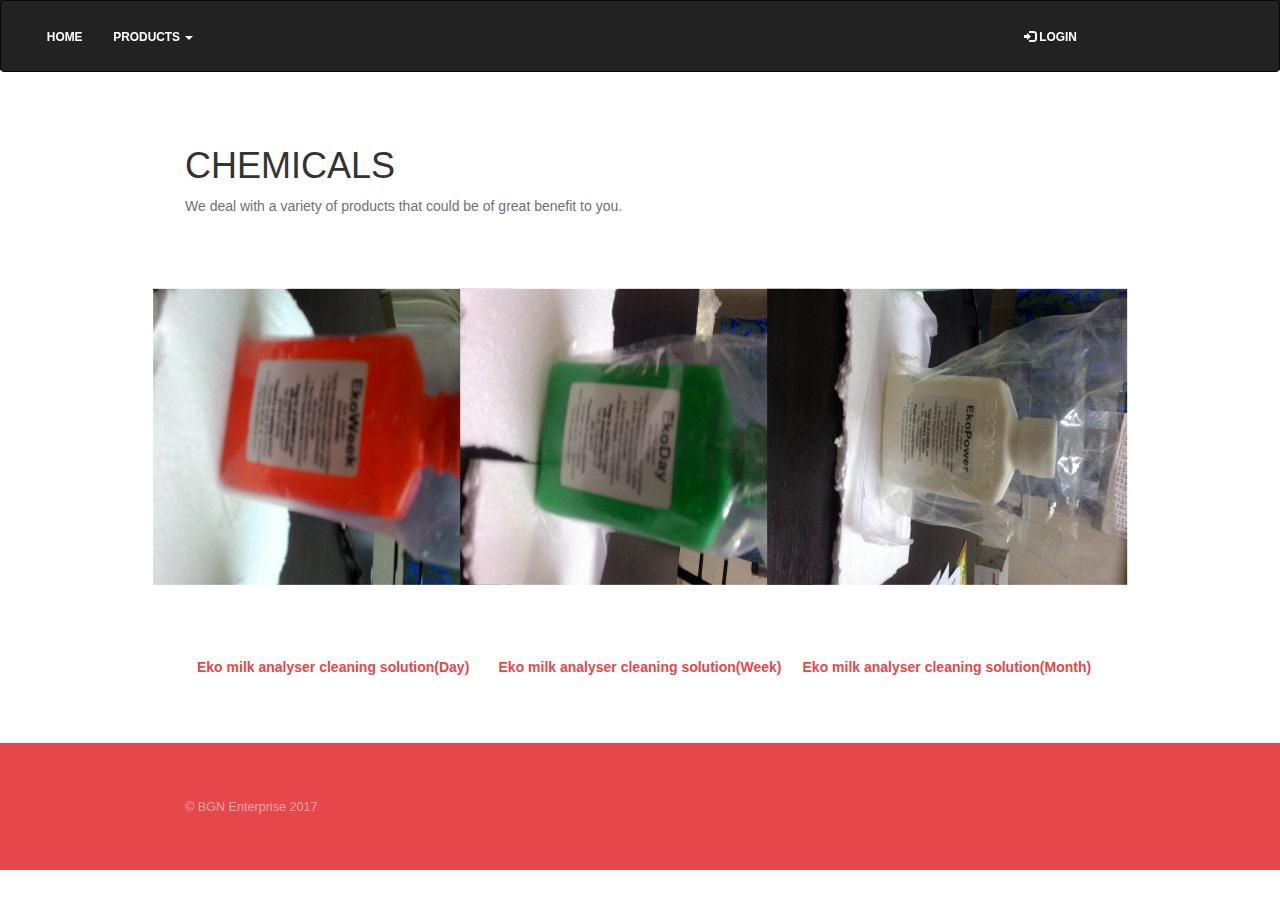
==== commit b54c8c1e: "Printing solutions" ====
--- a/chemicals.html
+++ b/chemicals.html
@@ -58,6 +58,7 @@
 					<header class="major special">
 						<h1>Chemicals</h1>
 						<p>We deal with a variety of products that could be of great benefit to you.</p>
+						<br>
 					</header>
 
 					<!-- Image -->
@@ -65,17 +66,23 @@
 						<div class="box alt">
 							<div class="row 50% uniform">
 								<div class="4u">
-									<span class="image fit"><img src="images/Eko-day.jpg" alt="Laptops" />
+									<span class="image fit"><img class="rotate90" src="images/Eko-day.jpg" alt="Laptops" />
+										<br>
+										<br>
 										<p style="text-align:center"><b>Eko milk analyser cleaning solution(Day)</b></p>
 									</span>
 								</div>
 								<div class="4u">
-									<span class="image fit"><img src="images/Eko-week.jpg" alt="Laptops" />
+									<span class="image fit"><img class="rotate90" src="images/Eko-week.jpg" alt="Laptops" />
+										<br>
+										<br>
 										<p style="text-align:center"><b>Eko milk analyser cleaning solution(Week)</b></p>
 									</span>
 								</div>
 								<div class="4u">
-									<span class="image fit"><img src="images/Eko-month.jpg" alt="Laptops" />
+									<span class="image fit"><img class="rotate90" src="images/Eko-month.jpg" alt="Laptops" />
+										<br>
+										<br>
 										<p style="text-align:center"><b>Eko milk analyser cleaning solution(Month)</b></p>
 									</span>
 								</div>
--- a/assets/css/main.css
+++ b/assets/css/main.css
@@ -3366,7 +3366,7 @@
 		color: #f2a3a5;
 		padding: 13em 0 11em 0;
 		background-color: #0c0c0c;
-		background-image: url("../../images/cover.jpeg");
+		background-image: url("../../images/banner2.jpg");
 		background-size: cover;
 		background-repeat: no-repeat;
 		background-position: 15% left;
@@ -3956,4 +3956,12 @@
 				padding: 2em 0 0.1em 0;
 			}
 
-		}+		}
+
+.rotate90 {
+-webkit-transform: rotate(90deg);
+-moz-transform: rotate(90deg);
+-o-transform: rotate(90deg);
+-ms-transform: rotate(90deg);
+transform: rotate(90deg);
+}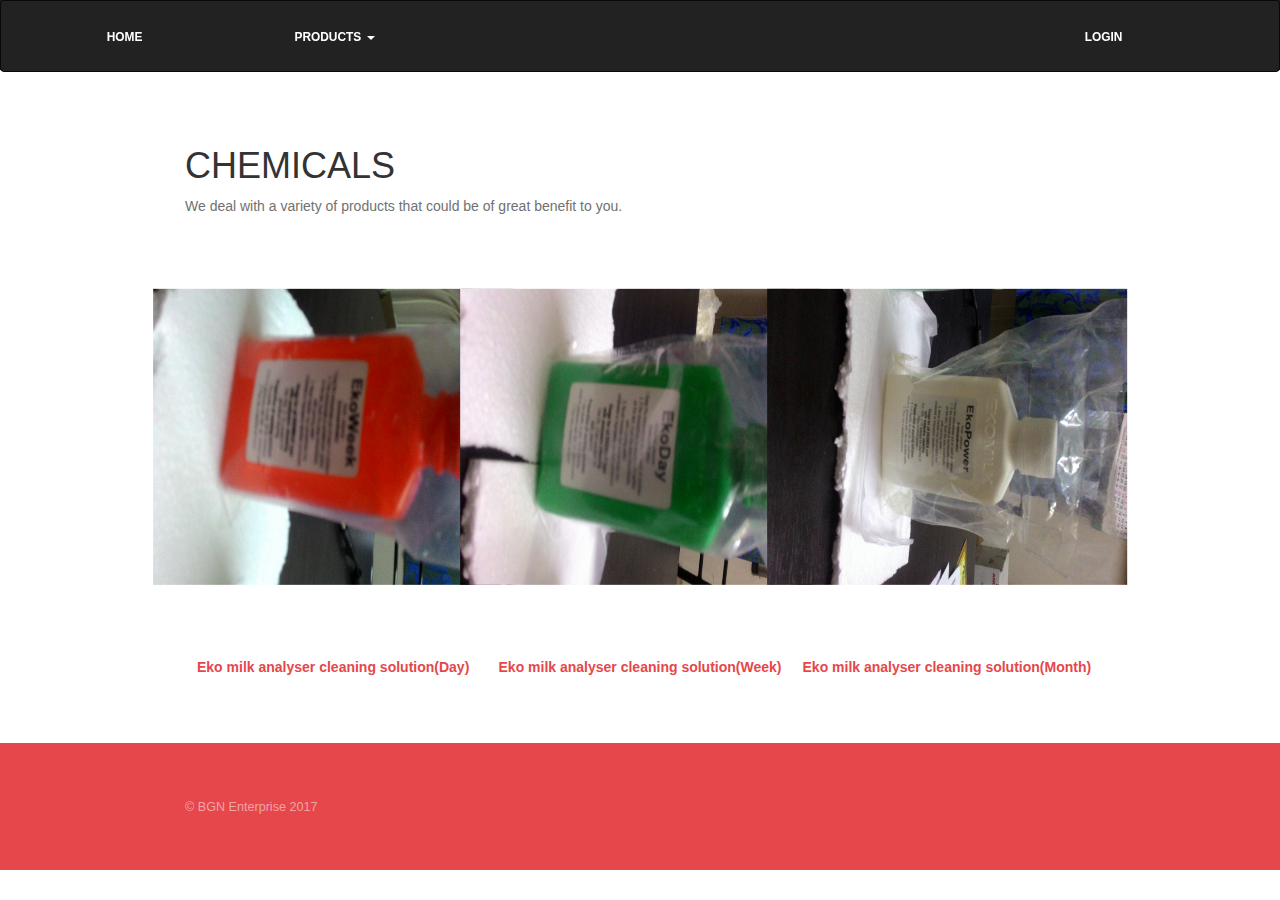
==== commit 10323448: "prettified navbar" ====
--- a/chemicals.html
+++ b/chemicals.html
@@ -45,13 +45,13 @@
 			          <li><a href="milk_diary.html">Milk Dairy Equipments</a></li>
 			        </ul>
 			      </li>
-			      <li style="padding-right: 15%;" class="pull-right"><a href="#"><span class="glyphicon glyphicon-log-in"></span> Login</a></li>
+			      <li style="padding-right: 15%;" class="pull-right"><a href="#"> Login</a></li>
 			      <li>  </li>
 			    </ul>
 			  </div>
 			</nav>
 		</header>
-		<a href="#menu" class="navPanelToggle"><span class="fa fa-bars"></span></a>
+		 
 		<!-- Main -->
 			<section id="main">
 				<div class="inner">
--- a/assets/css/main.css
+++ b/assets/css/main.css
@@ -3167,10 +3167,6 @@
 				color: red;
 			}
 
-			#header a:last-child {
-				padding-right: 0em;
-			}
-
 			@media screen and (max-width: 736px) {
 
 				#header a {
@@ -3359,6 +3355,31 @@
 
 		}
 
+		.nav li {
+			width: 210px;
+    	text-align: center;
+		}
+
+		.nav li.dropdown.open {
+			background-color: #121212;
+		}
+
+		.nav .dropdown-menu {
+			width: 210px;
+		}
+
+		.navbar-inverse .navbar-nav>.open>a, .navbar-inverse .navbar-nav>.open>a:focus, .navbar-inverse .navbar-nav>.open>a:hover{
+			background-color: transparent;
+		}
+
+		.navbar .dropdown-menu li a{
+			background-color: transparent;
+		}
+
+		.navbar .dropdown-menu li:hover{
+    	background-color: #121212;
+		}
+
 /* Banner */
 
 	#banner {
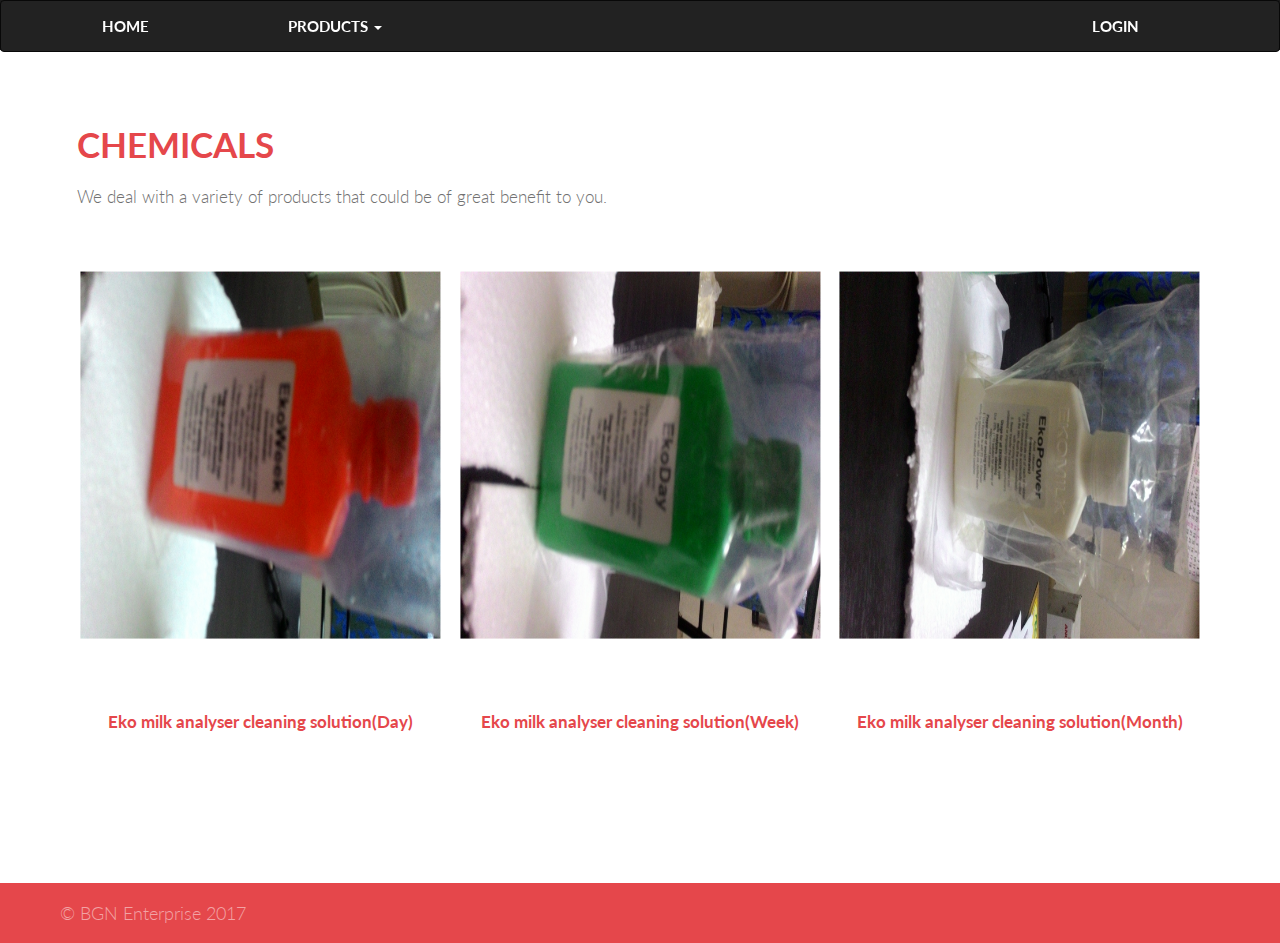
==== commit 866de68a: "fixed all headers - made nav uniform" ====
--- a/chemicals.html
+++ b/chemicals.html
@@ -5,8 +5,8 @@
 		<title>BGN Enterprise</title>
 		<meta charset="utf-8" />
 		<meta name="viewport" content="width=device-width, initial-scale=1, user-scalable=no" />
+		<link rel="stylesheet" href="https://maxcdn.bootstrapcdn.com/bootstrap/3.3.7/css/bootstrap.min.css">
 		<link rel="stylesheet" href="assets/css/main.css" />
-		<link rel="stylesheet" href="https://maxcdn.bootstrapcdn.com/bootstrap/3.3.7/css/bootstrap.min.css">
   <script src="https://ajax.googleapis.com/ajax/libs/jquery/3.1.1/jquery.min.js"></script>
   <script src="https://maxcdn.bootstrapcdn.com/bootstrap/3.3.7/js/bootstrap.min.js"></script>
 
@@ -30,10 +30,10 @@
 			    <ul class="nav navbar-nav" style="width: 100%;">
 			      <li><a href="index.html">Home</a></li>
 			      <li class="dropdown"><a class="dropdown-toggle" data-toggle="dropdown" href="#">Products <span class="caret"></span></a>
-			        <ul class="dropdown-menu" style="background: #1c1c1c;">
+			        <ul class="dropdown-menu">
 			    			<li class="dropdown-submenu">
 			          	<a class="test" href="#">Hardware - IT <span class="caret"></span></a>
-				          <ul class="dropdown-menu" style="background: #1c1c1c;">
+				          <ul class="dropdown-menu">
 					          <li><a href="end_user.html">End User Computing</a></li>
 					          <li><a href="server_storage.html">Server Storage</a></li>
 					          <li><a href="networking.html">Networking</a></li>
@@ -43,9 +43,10 @@
 
 			          <li><a href="chemicals.html">Chemicals</a></li>
 			          <li><a href="milk_diary.html">Milk Dairy Equipments</a></li>
+			          <li><a href="#">Food & Beverages</a></li>
 			        </ul>
 			      </li>
-			      <li style="padding-right: 15%;" class="pull-right"><a href="#"> Login</a></li>
+			      <li style="padding-right: 15%;" class="pull-right"><a href="#">Login</a></li>
 			      <li>  </li>
 			    </ul>
 			  </div>
--- a/assets/css/main.css
+++ b/assets/css/main.css
@@ -3095,14 +3095,14 @@
 
 	body {
 		position: relative;
-		padding-top: 5em;
+		padding-top: 50px;
 	}
 
 	#header {
 		background: #1c1c1c;
 		color: #d5d5d5;
 		cursor: default;
-		height: 5em;
+		height: 50px;
 		left: 0;
 		line-height: 5em;
 		position: fixed;
@@ -3357,7 +3357,9 @@
 
 		.nav li {
 			width: 210px;
+			height: 50px;
     	text-align: center;
+    	line-height: 50px;
 		}
 
 		.nav li.dropdown.open {
@@ -3366,6 +3368,10 @@
 
 		.nav .dropdown-menu {
 			width: 210px;
+		}
+
+		.nav .dropdown.open .dropdown-menu {
+			background: #3f3e3e;
 		}
 
 		.navbar-inverse .navbar-nav>.open>a, .navbar-inverse .navbar-nav>.open>a:focus, .navbar-inverse .navbar-nav>.open>a:hover{
@@ -3767,8 +3773,11 @@
 	#footer {
 		background-color: #e5474b;
 		color: #f2a3a5;
-		padding: 4em 0 2em 0;
 		background: #e5474b;
+    bottom: -100px;
+    height: 60px;
+    position: absolute;
+    width: 100%;
 	}
 
 		#footer input, #footer select, #footer textarea {
@@ -3942,6 +3951,9 @@
 			max-width: 65em;
 			width: calc(100% - 6em);
 			margin: 0 auto;
+			height: 60px;
+	    line-height: 60px;
+	    font-size: 20px;
 		}
 
 			@media screen and (max-width: 480px) {
@@ -3955,7 +3967,6 @@
 
 		#footer .copyright {
 			font-size: 0.9em;
-			margin: 0 0 2em 0;
 			padding: 0;
 		}
 
@@ -3985,4 +3996,12 @@
 -o-transform: rotate(90deg);
 -ms-transform: rotate(90deg);
 transform: rotate(90deg);
-}+}
+
+
+body {
+	background: rgba(0, 0, 0, 0) none repeat scroll 0 0;
+  margin-bottom: 50px;
+  margin-top: 0;
+  position: relative;
+}
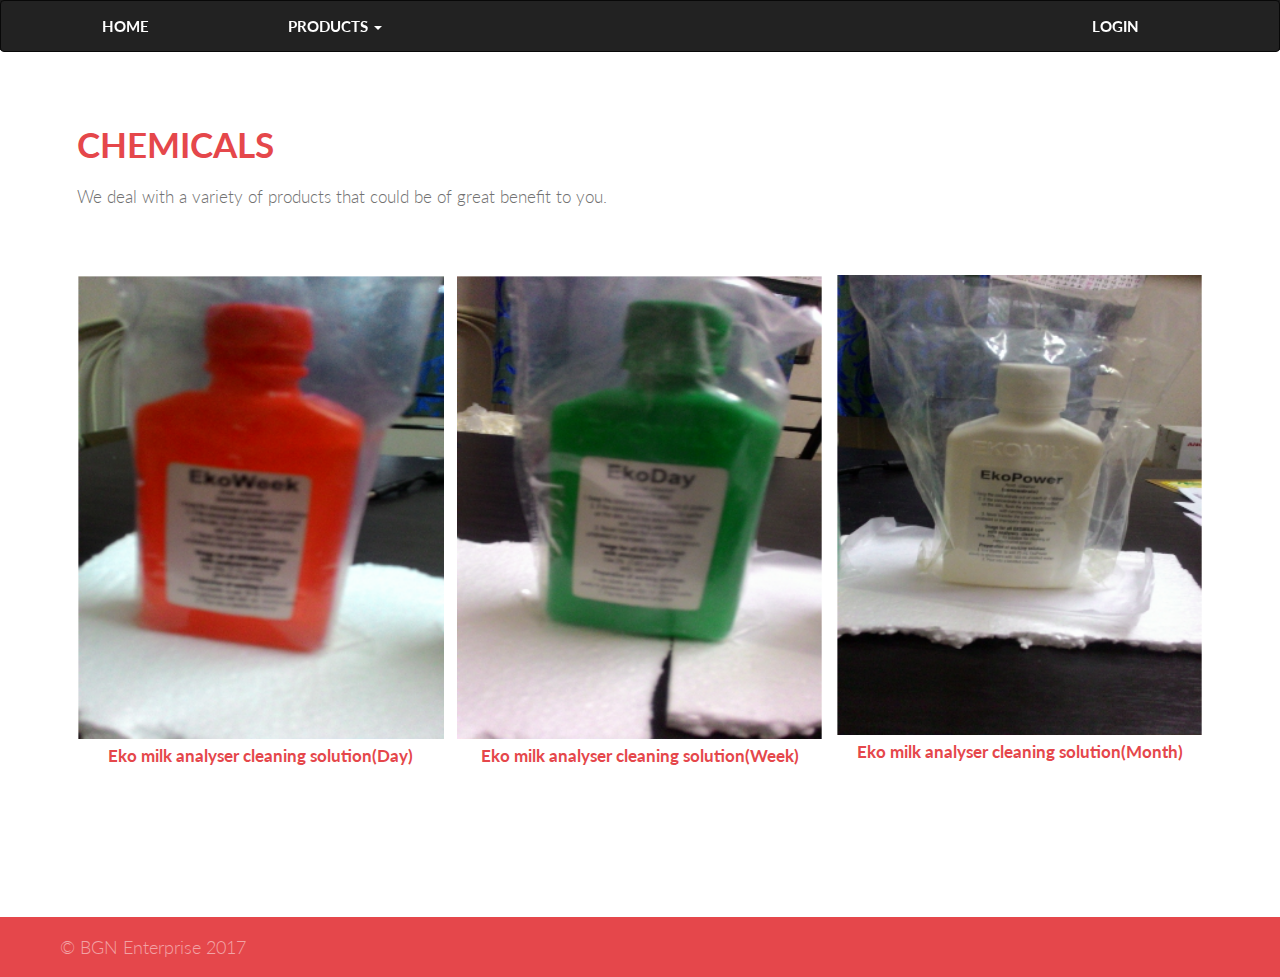
==== commit ca505e04: "fixed eko images" ====
--- a/chemicals.html
+++ b/chemicals.html
@@ -67,23 +67,17 @@
 						<div class="box alt">
 							<div class="row 50% uniform">
 								<div class="4u">
-									<span class="image fit"><img class="rotate90" src="images/Eko-day.jpg" alt="Laptops" />
-										<br>
-										<br>
+									<span class="image fit chemical-image"><img src="images/eko-week.png" alt="Laptops" />
 										<p style="text-align:center"><b>Eko milk analyser cleaning solution(Day)</b></p>
 									</span>
 								</div>
 								<div class="4u">
-									<span class="image fit"><img class="rotate90" src="images/Eko-week.jpg" alt="Laptops" />
-										<br>
-										<br>
+									<span class="image fit chemical-image"><img src="images/eko-day.png" alt="Laptops" />
 										<p style="text-align:center"><b>Eko milk analyser cleaning solution(Week)</b></p>
 									</span>
 								</div>
 								<div class="4u">
-									<span class="image fit"><img class="rotate90" src="images/Eko-month.jpg" alt="Laptops" />
-										<br>
-										<br>
+									<span class="image fit chemical-image"><img src="images/eko-month.png" alt="Laptops" />
 										<p style="text-align:center"><b>Eko milk analyser cleaning solution(Month)</b></p>
 									</span>
 								</div>
--- a/assets/css/main.css
+++ b/assets/css/main.css
@@ -3524,6 +3524,15 @@
 			line-height: 1.5;
 		}
 
+		.clients .logo{
+			text-align: center;
+		}
+
+		.clients .logo img{
+			width: 100px;
+			height: 100px;
+		}
+
 			@media screen and (max-width: 480px) {
 
 				#banner .inner {
@@ -4005,3 +4014,7 @@
   margin-top: 0;
   position: relative;
 }
+
+.chemical-image.image.fit img{
+	height: 100%;
+}